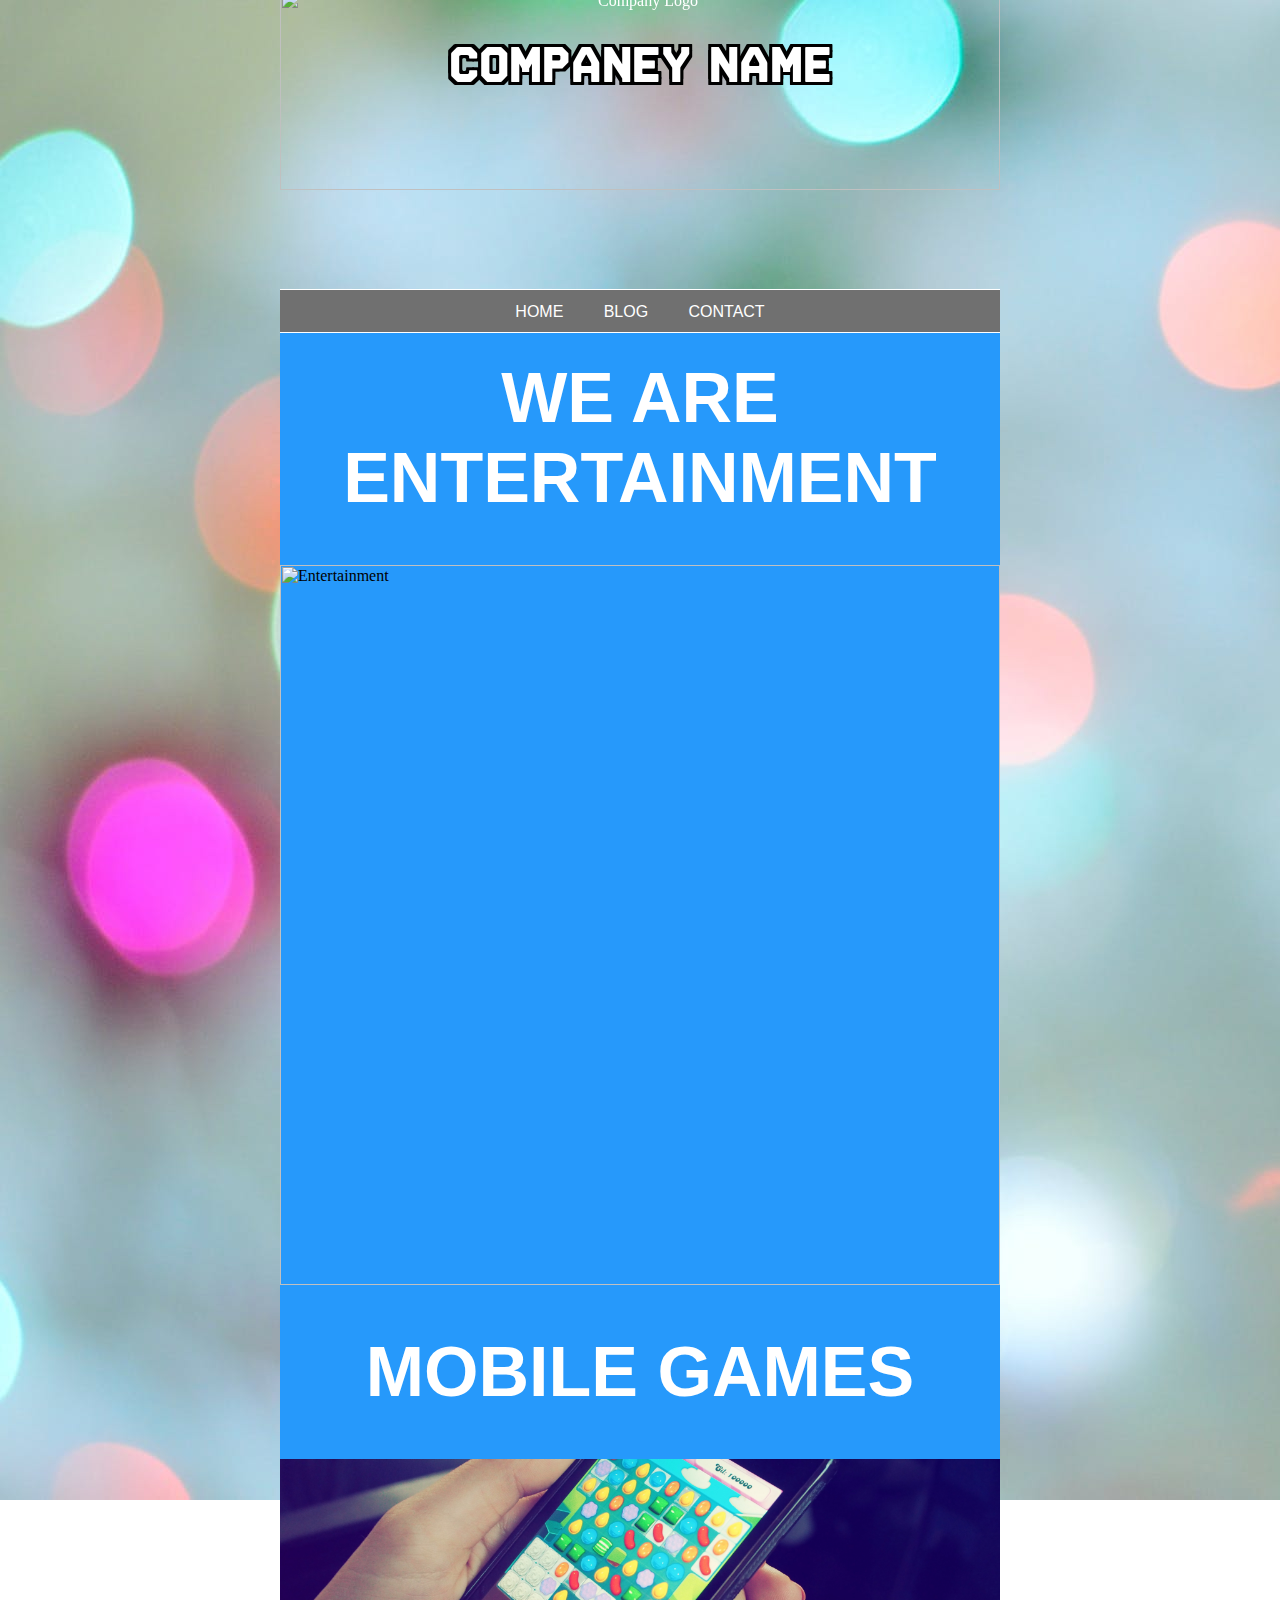
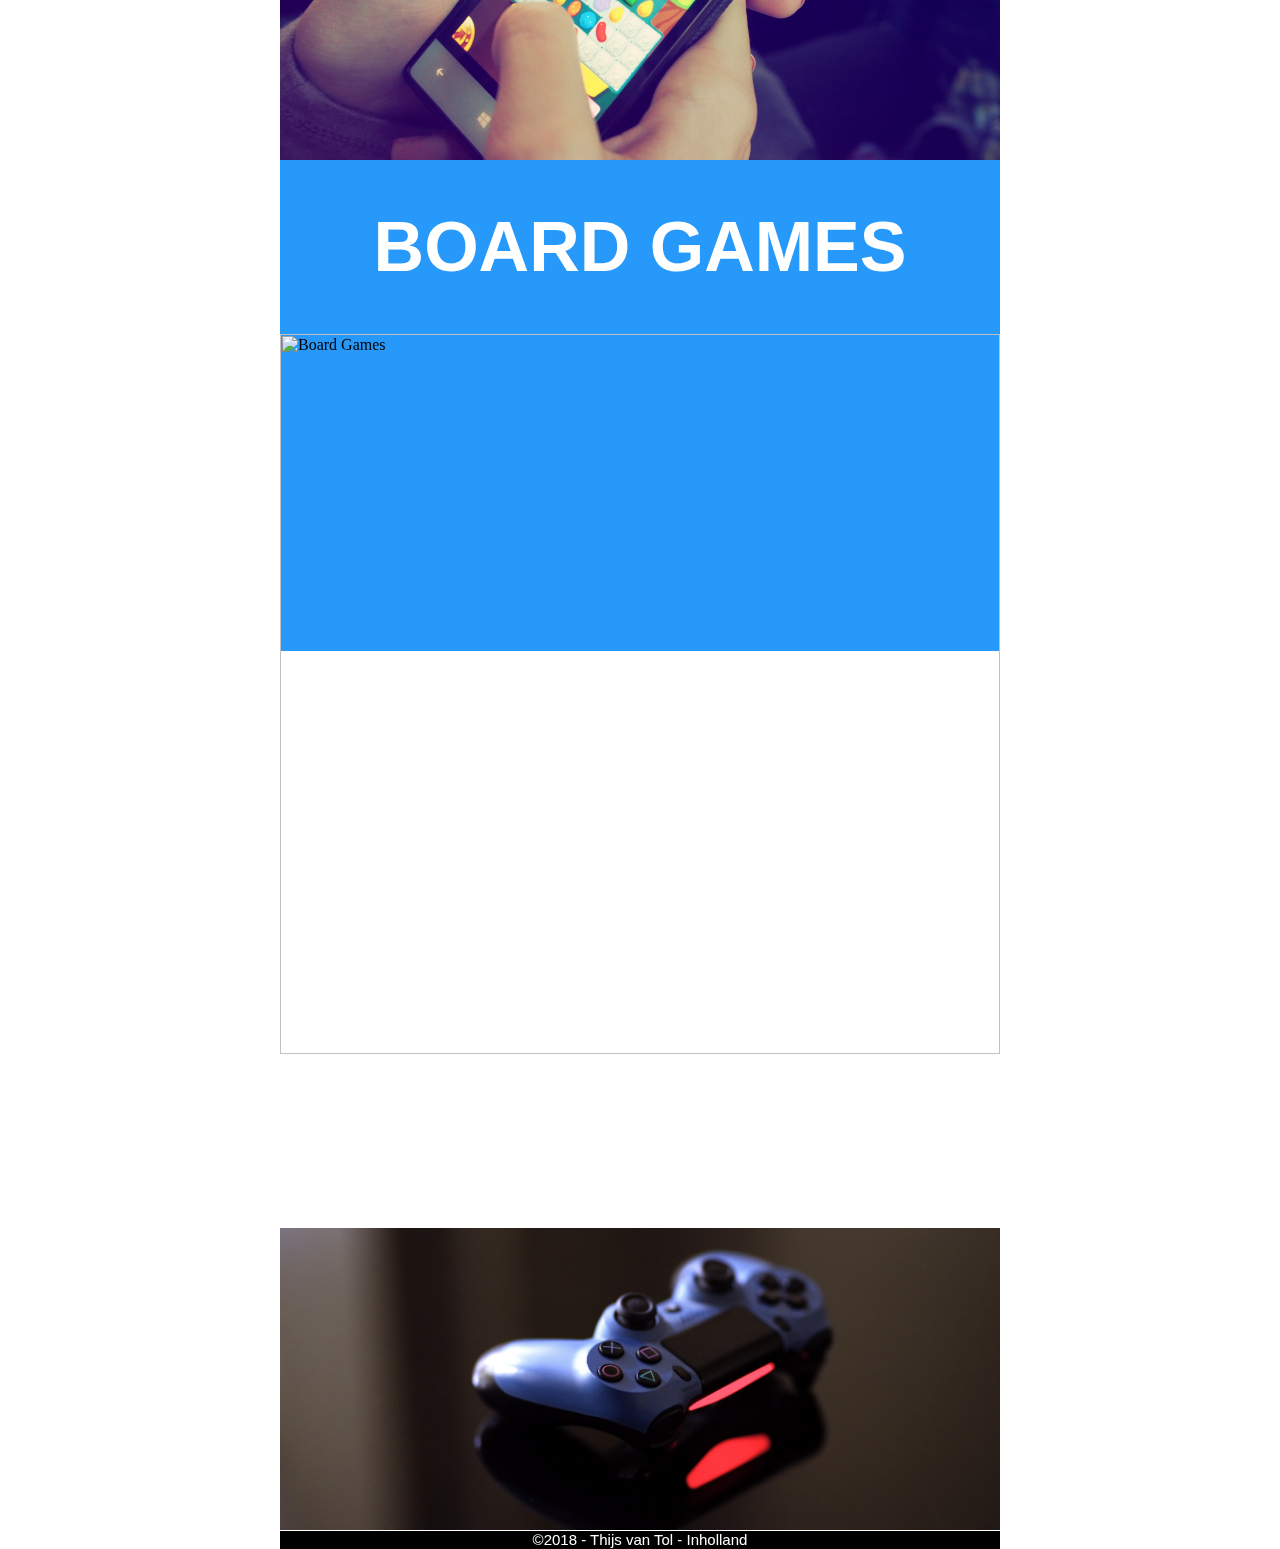
==== index.html @ 5ab54dff "Update index.html" ====
<! DOCTYPE html >
<html lang = "en" >
<head>
    <meta charset = "utf-8" >
    <meta name="viewport" content="width=device-width, initial-scale=1.0" />

    <link rel = "stylesheet" type = "text/css" href = "css/stylesheet.css" />
    <link rel="icon" type="image/x-icon" href="img/favicon.ico" />

    <title>Company Name</title>

</head>
<body>
    <!--Banner-->
    <header>
        <article class="container">
            <img class="imglogo" src="img/companylogoBG.jpg" alt="Company Logo">
            <a class="logo" href="index.html"> Companey Name</a>
        </article>
    </header>

    <article class="inhoud">
        <!--MENU-->
        <nav class="navbar">
            <a class="hidemobile" href="products.html">Home</a>
            <a class="hidemobile" href="https://blogger.com/">Blog</a>
            <a class="hidemobile" href="contact.html">Contact</a>
                <article class="dropdown hidepc hidetablet">
                    <button class="dropbtn"><img class="navimg" src="img/mobile-menu.png" alt="menu"> 
                        <i class="fa fa-caret-down"></i>
                    </button>
                    <section class="dropdown-content">
                        <a href="products.html">Products</a>
                        <a href="https://blogger.com/">Blog</a>
                        <a href="contact.html">Contact</a>
                    </section>
                </article> 
        </nav>
        <!--INHOUD-->
        <h1>We are entertainment</h1>
        <img class="fotos" src="img/index/product3.jpg" alt="Entertainment">

        <h1 class="hidetablet hidemobile">Mobile Games</h1>
        <img class="fotos" src="img/index/product8.jpg" alt="Mobile Games">

        <h1 class="hidetablet hidemobile">Board Games</h1>
        <img class="fotos hidetablet" src="img/index/product6.jpg" alt="Board Games">

        <h1 class="hidemobile">Console Games</h1>
        <img class="fotos" id="fotoBottom" src="img/index/product9.jpg" alt="Console Games">
        <!--EINDE INHOUD-->
        <!--Footer-->
        <footer>©2018 - Thijs van Tol - Inholland</footer>
    </article>
    <!--Background Video-->
    <video autoplay muted loop id="backgroundvideo" class="hidetablet hidemobile">
            <source src="movie/background.mp4" type="video/mp4">
            Your browser does not support HTML5 video.
    </video>

</body>
</html>
---- css/stylesheet.css ----
/* Set auto css off from browsers*/
body { 
    margin: 0;
}

/* STANDARD MENU*/
.navbar a {
    float: center;
    font-size: 16px;
    color: white;
    text-decoration: none;
    text-transform: uppercase;
    text-align: center;
    padding: 10px 16px;
    text-decoration: none;
}

.dropdown {
    float: left;
    overflow: hidden;
}

.dropdown .dropbtn {
    font-size: 16px;    
    border: none;
    outline: none;
    color: white;
    padding: 10px 16px;
    background-color: inherit;
    font-family: inherit;
}

.dropdown-content {
    display: none;
    position: absolute;
    background-color: #f9f9f9;
    width: 100%;
    box-shadow: 0px 8px 16px 0px rgba(0,0,0,0.2);
    z-index: 1;
}

.dropdown-content a {
    float: none;
    color: black;
    padding: 12px 16px;
    text-decoration: none;
    display: block;
    text-align: left;
}

.dropdown-content a:hover {
    background-color: #ddd;
}

.dropdown:hover .dropdown-content {
    display: block;
}

/*DESKTOP VERSION*/
@media screen and (min-width: 960px){
/*BACKGROUND*/
body{
    background-image: url("../img/background.jpeg");
    background-repeat: no-repeat;
    background-color: white;
}

#backgroundvideo {
    position: fixed;
    width: 100%;
    z-index: -1;
}

/*MENU BAR*/
.navbar {
    font-family: Arial, Helvetica, sans-serif;
    font-size : 30px;
    width: 100%;
    height: 42px;
    background-color: #707070;
    text-align: center;
    border: 1px solid white;
    border-right:1px;
    border-left:1px;
    margin-top: -970px;
    position: absolute;
    top: 50%;
    left: 50%;
    transform: translate(-50%, -50%);
}

/* HEADER */

@font-face{
    font-family: Rolanti;
    src: url("../fonts/Rolanti_Bold.otf") format("opentype");
}
.imglogo{
    display: block;
    position: absolute;
    width: 720px;
    height: 200px;
    top: 50%;
    left: 50%;
    transform: translate(-50%, -50%);
    margin-top: 90px;
}

.container {
    position: relative;
    text-align: center;
    color: white;
}

.logo {
    position: absolute;
    top: 50%;
    left: 50%;
    transform: translate(-50%, -50%);
    margin-top: 60px;
    font-family: Rolanti;
    font-size: 50px;
    text-decoration: none;
    color: white;
    text-transform: uppercase;
    text-shadow:
    -3px -3px 0 #000,  
    3px -3px 0 #000,
    -3px 3px 0 #000,
    3px 3px 0 #000;
}

/* EINDE HEADER*/

/*HOME PAGE*/

.inhoud{
    height: 1940px;
    width: 720px;
    background-color: #2699FB;
    /*margin-left: 400px;
    margin-right: 400px;*/
    position: absolute;
    top: 50%;
    left: 50%;
    transform: translate(-50%, -50%);
    margin-top: 831px;
}

.fotos{
    width:720px;
}

h1{
    font-family: Arial, Helvetica, sans-serif;
    color: white;
    text-transform: uppercase;
    font-size: 70px;
    text-align: center;
}

footer{
    text-align: center;
    width: 100%;
    height: 18px;
    background-color: black;
    color: white;
    font-family: Arial, Helvetica, sans-serif;
    font-size: 15px;
    border: 1px solid white;
    border-right :1px;
    border-left: 1px;
    border-bottom: 1px;
}
.hidepc{
    display: none;
}
}

/*TABLET VERSION*/
@media screen and (max-width: 960px) and (min-width: 360px){
    body{
        background-color: #2699FB;
    }

    .navbar {
        font-family: Arial, Helvetica, sans-serif;
        font-size : 30px;
        width: 100%;
        height: 42px;
        background-color: #707070;
        text-align: center;
        border: 1px solid white;
        border-right:1px;
        border-left:1px;
        position: absolute;
        top: 50%;
        left: 50%;
        transform: translate(-50%, -50%);
        margin-top: -125px;
    }
    
    /* HEADER */
    
    @font-face{
        font-family: Rolanti;
        src: url("../fonts/Rolanti_Bold.otf") format("opentype");
    }
    .imglogo{
        display: block;
        position: absolute;
        width: 100%;
        height: 200px;
        margin-top: -220px;
        margin-left: -0px;
    }
    
    .container {
        position: relative;
        text-align: center;
        color: white;
    }
    
    .logo {
        position: absolute;
        top: 50%;
        left: 50%;
        transform: translate(-50%, -50%);
        margin-top: -155px;
        font-family: Rolanti;
        font-size: 50px;
        text-decoration: none;
        color: white;
        text-transform: uppercase;
        text-shadow:
        -3px -3px 0 #000,  
        3px -3px 0 #000,
        -3px 3px 0 #000,
        3px 3px 0 #000;
    }
    
    /* EINDE HEADER*/
    
    .inhoud{
        height: auto;
        width: 100%;
        background-color: #2699FB;
        margin-top: 220px;
        margin-left: -0px;
    }
    
    h1{
        font-family: Arial, Helvetica, sans-serif;
        color: white;
        text-transform: uppercase;
        font-size: 250%;
        text-align: center;
    }

    .fotos{
        margin-left: 1px;
        margin-right: auto;
        width: 49%;
    }

    footer{
        text-align: center;
        width: 100%;
        height: 18px;
        background-color: black;
        color: white;
        font-family: Arial, Helvetica, sans-serif;
        font-size: 15px;
        border: 1px solid white;
        border-right :1px;
        border-left: 1px;
        border-bottom: 1px;
        margin-top: -5px;
    }

    .hidetablet{
        display: none;
    }

    #fotobottom{
        width: 100%;
    }
    }

/*MOBILE VERSION*/
@media screen and (max-width: 360px){
    /*Background*/
    body{
        background-color: #2699FB;
    }

    /*Menu dropdown*/
    .navimg{
        height: 50%;
    }
    .navbar {
        overflow: hidden;
        font-family: Arial, Helvetica, sans-serif;
        font-size : 25px;
        width: 100%;
        height: 40px;
        background-color: #707070;
        text-align: center;
        border: 1px solid white;
        border-right:1px;
        border-left:1px;
        z-index: inherit;
        display: block;
    }
    
    /* HEADER */
    
    @font-face{
        font-family: Rolanti;
        src: url("../fonts/Rolanti_Bold.otf") format("opentype");
    }

    .imglogo{
        display: block;
        position: absolute;
        width: 100%;
        height: 220px;
        margin-top: -220px;
    }
    
    .container {
        position: relative;
        text-align: center;
        color: white;
        margin-top: 100px;
    }
    
    .logo {
        position: absolute;
        top: 50%;
        left: 50%;
        transform: translate(-50%, -50%);
        margin-top: -125px;
        font-family: Rolanti;
        font-size: 50px;
        text-decoration: none;
        color: white;
        text-transform: uppercase;
        text-shadow:
        -3px -3px 0 #000,  
        3px -3px 0 #000,
        -3px 3px 0 #000,
        3px 3px 0 #000;
    }
    
    .inhoud{
        height: auto;
        width: 100%;
        background-color: #2699FB;
        margin-top: 220px;
    }
    
    h1{
        font-family: Arial, Helvetica, sans-serif;
        color: white;
        text-transform: uppercase;
        font-size: 200%;
        text-align: center;
    }

    .fotos{
        width: 100%;
        padding-top: 3px;
    }

    footer{
        text-align: center;
        width: 100%;
        height: 18px;
        background-color: black;
        color: white;
        font-family: Arial, Helvetica, sans-serif;
        font-size: 15px;
        border: 1px solid white;
        border-right :1px;
        border-left: 1px;
        border-bottom: 1px;
    }

    /*Disable context for mobile*/
    .hidemobile{
        display: none;
    }
}
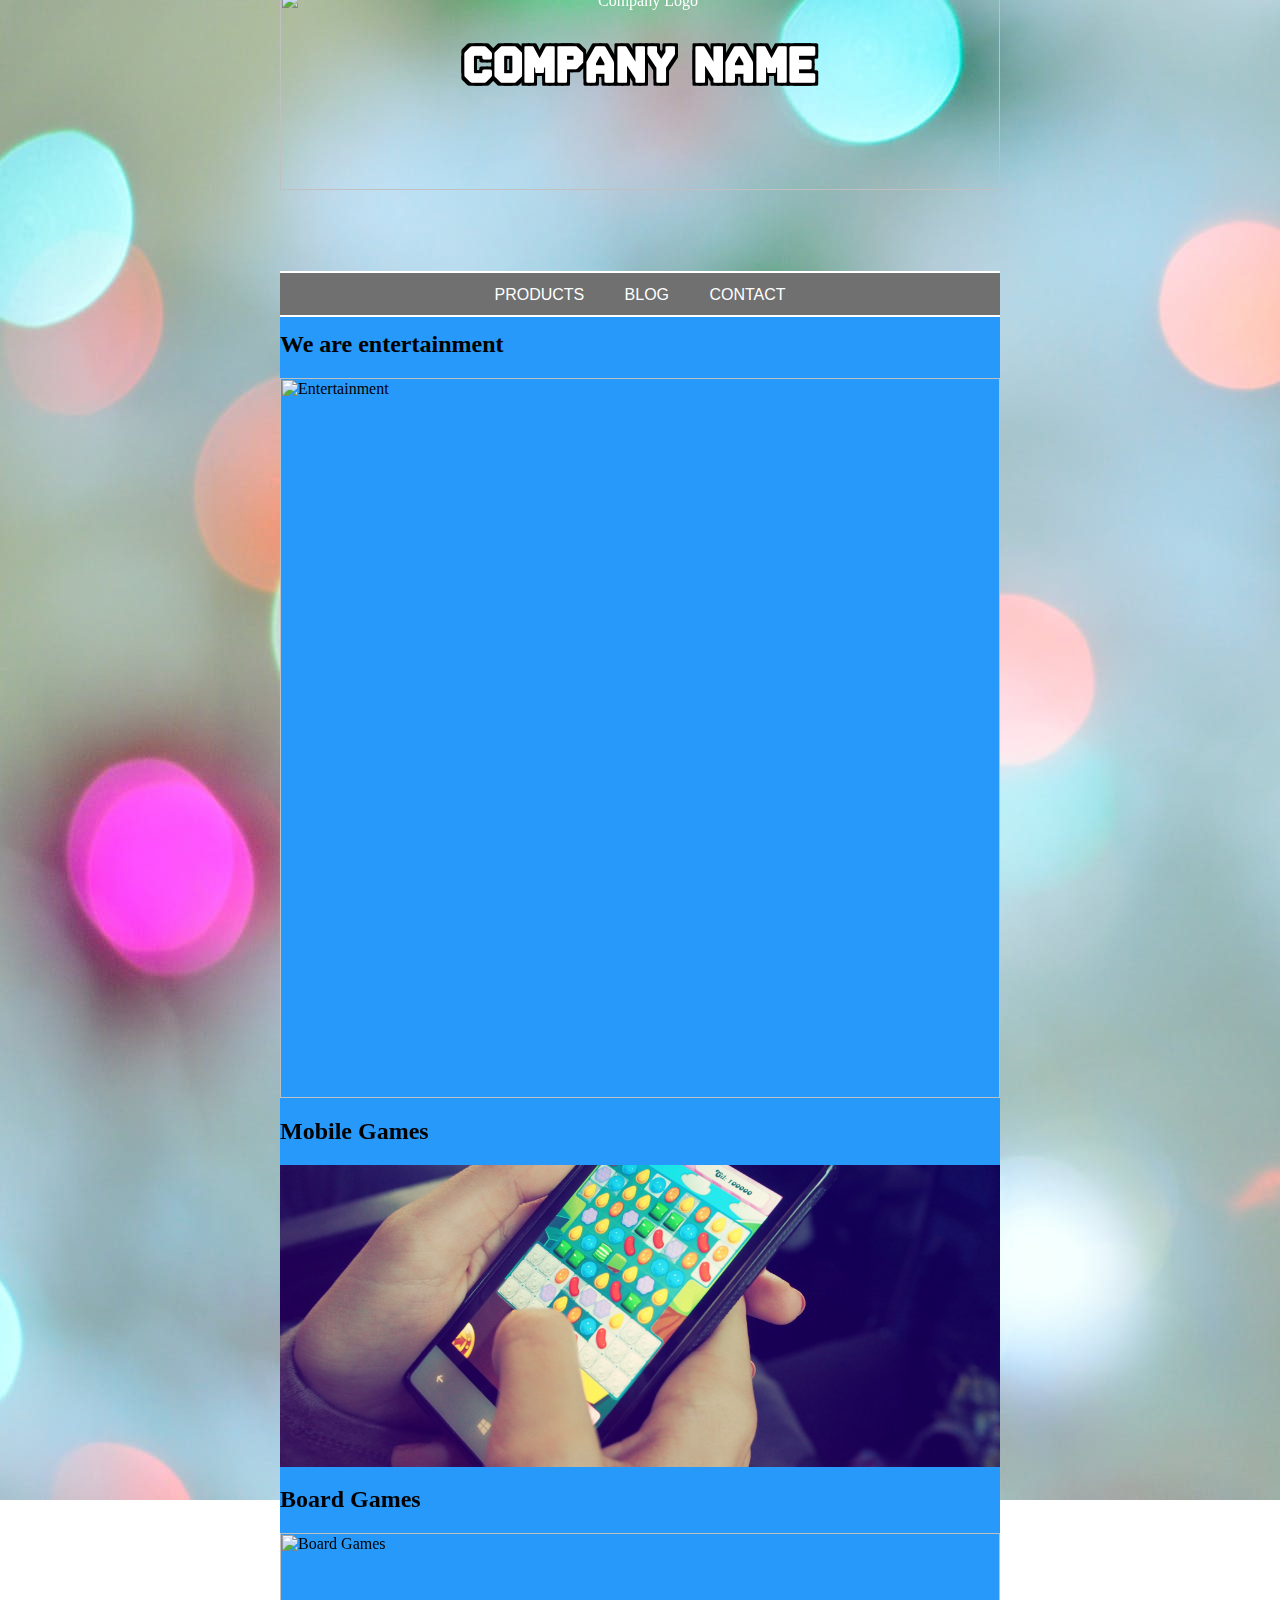
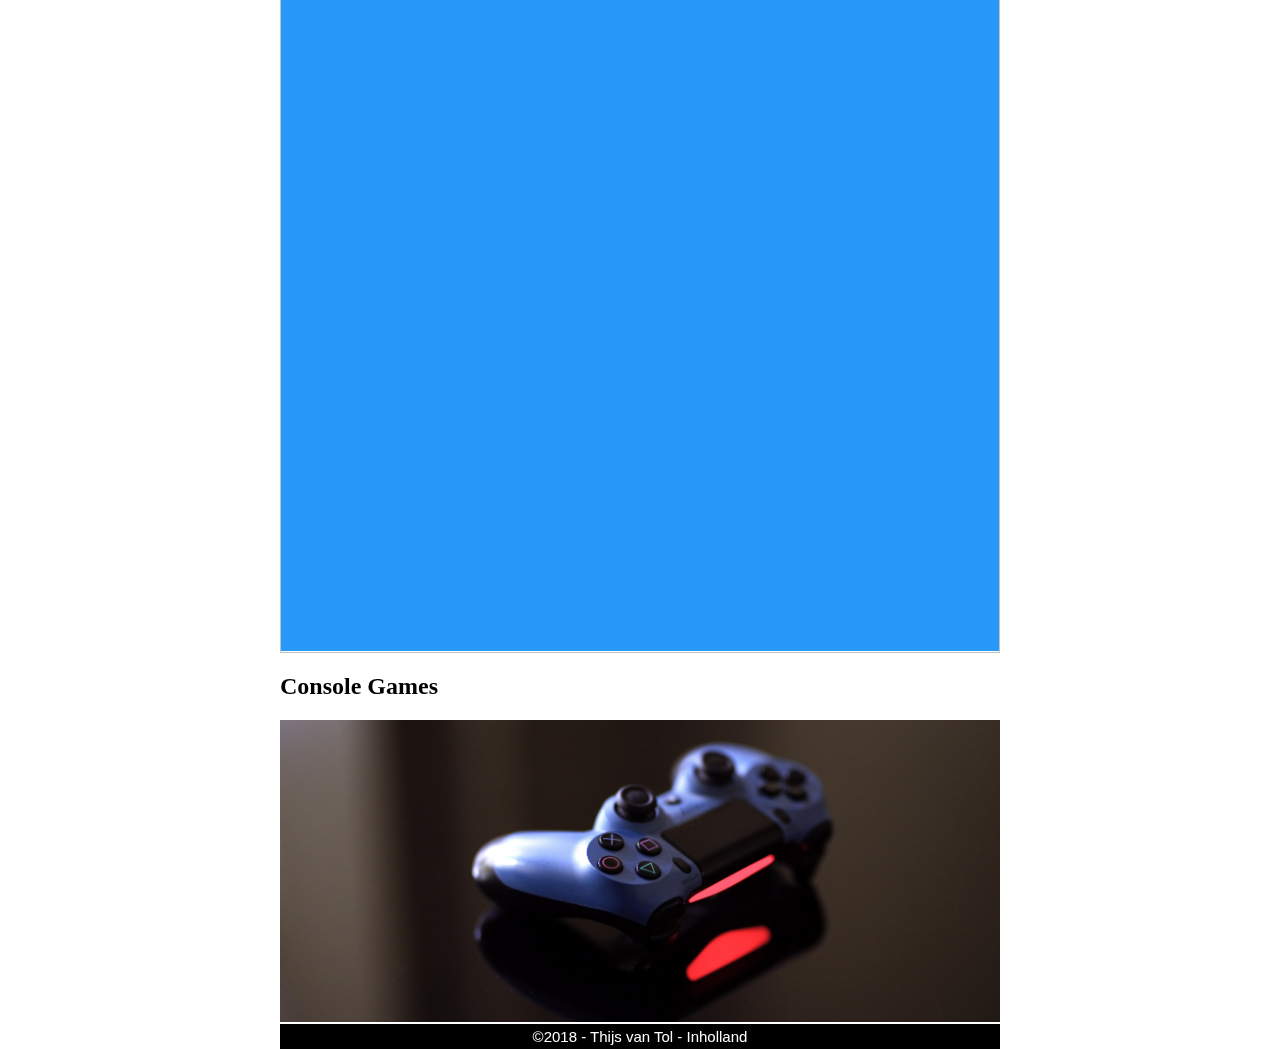
==== commit 84277ab4: "Add files via upload" ====
--- a/index.html
+++ b/index.html
@@ -3,6 +3,9 @@
 <head>
     <meta charset = "utf-8" >
     <meta name="viewport" content="width=device-width, initial-scale=1.0" />
+    <meta name="author" content="Thijs van Tol">
+	<meta name="description" content="Entertainment website for Webmarkup assignment" />
+	<meta name="keywords" content="home, onlinegames, boardgames, mario, mobilegames, games, boardgames, online, " />
 
     <link rel = "stylesheet" type = "text/css" href = "css/stylesheet.css" />
     <link rel="icon" type="image/x-icon" href="img/favicon.ico" />
@@ -14,16 +17,16 @@
     <!--Banner-->
     <header>
         <article class="container">
-            <img class="imglogo" src="img/companylogoBG.jpg" alt="Company Logo">
-            <a class="logo" href="index.html"> Companey Name</a>
+            <img class="imglogo" title="Logo" src="img/companylogoBG.jpg" alt="Company Logo">
+            <h1><a class="logo" href="index.html">Company Name</a></h1>
         </article>
     </header>
 
     <article class="inhoud">
         <!--MENU-->
         <nav class="navbar">
-            <a class="hidemobile" href="products.html">Home</a>
-            <a class="hidemobile" href="https://blogger.com/">Blog</a>
+            <a class="hidemobile" href="products.html">Products</a>
+            <a class="hidemobile" href="https://thijsvtol-webmarkup.blogspot.com/" target="_blank">Blog</a>
             <a class="hidemobile" href="contact.html">Contact</a>
                 <article class="dropdown hidepc hidetablet">
                     <button class="dropbtn"><img class="navimg" src="img/mobile-menu.png" alt="menu"> 
@@ -31,26 +34,26 @@
                     </button>
                     <section class="dropdown-content">
                         <a href="products.html">Products</a>
-                        <a href="https://blogger.com/">Blog</a>
+                        <a href="https://thijsvtol-webmarkup.blogspot.com/" target="_blank">Blog</a>
                         <a href="contact.html">Contact</a>
                     </section>
                 </article> 
         </nav>
         <!--INHOUD-->
-        <h1>We are entertainment</h1>
-        <img class="fotos" src="img/index/product3.jpg" alt="Entertainment">
+        <h2>We are entertainment</h2>
+        <img class="fotos" title="Entertainment" src="img/index/product3.jpg" alt="Entertainment">
 
-        <h1 class="hidetablet hidemobile">Mobile Games</h1>
-        <img class="fotos" src="img/index/product8.jpg" alt="Mobile Games">
+        <h2 class="hidetablet hidemobile">Mobile Games</h2>
+        <img class="fotos" title="Mobile" src="img/index/product8.jpg" alt="Mobile Games">
 
-        <h1 class="hidetablet hidemobile">Board Games</h1>
-        <img class="fotos hidetablet" src="img/index/product6.jpg" alt="Board Games">
+        <h2 class="hidetablet hidemobile">Board Games</h2>
+        <img class="fotos hidetablet" title="Board" src="img/index/product6.jpg" alt="Board Games">
 
-        <h1 class="hidemobile">Console Games</h1>
-        <img class="fotos" id="fotoBottom" src="img/index/product9.jpg" alt="Console Games">
+        <h2 class="hidemobile">Console Games</h2>
+        <img class="fotos" id="fotoBottom" title="Console" src="img/index/product9.jpg" alt="Console Games">
         <!--EINDE INHOUD-->
         <!--Footer-->
-        <footer>©2018 - Thijs van Tol - Inholland</footer>
+        <footer>&copy;2018 - Thijs van Tol - Inholland</footer>
     </article>
     <!--Background Video-->
     <video autoplay muted loop id="backgroundvideo" class="hidetablet hidemobile">
--- a/css/stylesheet.css
+++ b/css/stylesheet.css
@@ -79,14 +79,13 @@
     height: 42px;
     background-color: #707070;
     text-align: center;
-    border: 1px solid white;
+    border: 2px solid white;
     border-right:1px;
     border-left:1px;
-    margin-top: -970px;
-    position: absolute;
-    top: 50%;
+    margin-top: -40px;
+    position: absolute;
     left: 50%;
-    transform: translate(-50%, -50%);
+    transform: translate(-50%);
 }
 
 /* HEADER */
@@ -162,12 +161,13 @@
 footer{
     text-align: center;
     width: 100%;
-    height: 18px;
+    height: 25px;
+    line-height: 25px;
     background-color: black;
     color: white;
     font-family: Arial, Helvetica, sans-serif;
     font-size: 15px;
-    border: 1px solid white;
+    border: 2px solid white;
     border-right :1px;
     border-left: 1px;
     border-bottom: 1px;
@@ -178,7 +178,7 @@
 }
 
 /*TABLET VERSION*/
-@media screen and (max-width: 960px) and (min-width: 360px){
+@media screen and (max-width: 960px) and (min-width: 361px){
     body{
         background-color: #2699FB;
     }
@@ -190,14 +190,13 @@
         height: 42px;
         background-color: #707070;
         text-align: center;
-        border: 1px solid white;
+        border: 2px solid white;
         border-right:1px;
         border-left:1px;
         position: absolute;
-        top: 50%;
         left: 50%;
-        transform: translate(-50%, -50%);
-        margin-top: -125px;
+        transform: translate(-50%);
+        margin-top: -65px;
     }
     
     /* HEADER */
@@ -258,7 +257,7 @@
     }
 
     .fotos{
-        margin-left: 1px;
+        margin-left: 3px;
         margin-right: auto;
         width: 49%;
     }
@@ -266,16 +265,16 @@
     footer{
         text-align: center;
         width: 100%;
-        height: 18px;
+        height: 25px;
+        line-height: 25px;
         background-color: black;
         color: white;
         font-family: Arial, Helvetica, sans-serif;
         font-size: 15px;
-        border: 1px solid white;
+        border: 2px solid white;
         border-right :1px;
         border-left: 1px;
         border-bottom: 1px;
-        margin-top: -5px;
     }
 
     .hidetablet{
@@ -284,11 +283,12 @@
 
     #fotobottom{
         width: 100%;
+        margin-left: -1px;
     }
     }
 
 /*MOBILE VERSION*/
-@media screen and (max-width: 360px){
+@media screen and (max-width: 361px){
     /*Background*/
     body{
         background-color: #2699FB;
@@ -306,11 +306,10 @@
         height: 40px;
         background-color: #707070;
         text-align: center;
-        border: 1px solid white;
+        border: 2px solid white;
         border-right:1px;
         border-left:1px;
         z-index: inherit;
-        display: block;
     }
     
     /* HEADER */
@@ -324,25 +323,23 @@
         display: block;
         position: absolute;
         width: 100%;
-        height: 220px;
-        margin-top: -220px;
+        height: 130px;
+        margin-top: -130px;
     }
     
     .container {
-        position: relative;
-        text-align: center;
-        color: white;
-        margin-top: 100px;
+        text-align: center;
+        color: white;
+        /*margin-top: 100px;*/
     }
     
     .logo {
         position: absolute;
         top: 50%;
-        left: 50%;
-        transform: translate(-50%, -50%);
-        margin-top: -125px;
+        transform: translate(-50%);
+        margin-top: -320px;
         font-family: Rolanti;
-        font-size: 50px;
+        font-size: 40px;
         text-decoration: none;
         color: white;
         text-transform: uppercase;
@@ -357,7 +354,7 @@
         height: auto;
         width: 100%;
         background-color: #2699FB;
-        margin-top: 220px;
+        margin-top: 110px;
     }
     
     h1{
@@ -376,12 +373,13 @@
     footer{
         text-align: center;
         width: 100%;
-        height: 18px;
+        height: 25px;
+        line-height: 25px;
         background-color: black;
         color: white;
         font-family: Arial, Helvetica, sans-serif;
         font-size: 15px;
-        border: 1px solid white;
+        border: 2px solid white;
         border-right :1px;
         border-left: 1px;
         border-bottom: 1px;
@@ -391,4 +389,4 @@
     .hidemobile{
         display: none;
     }
-}
+}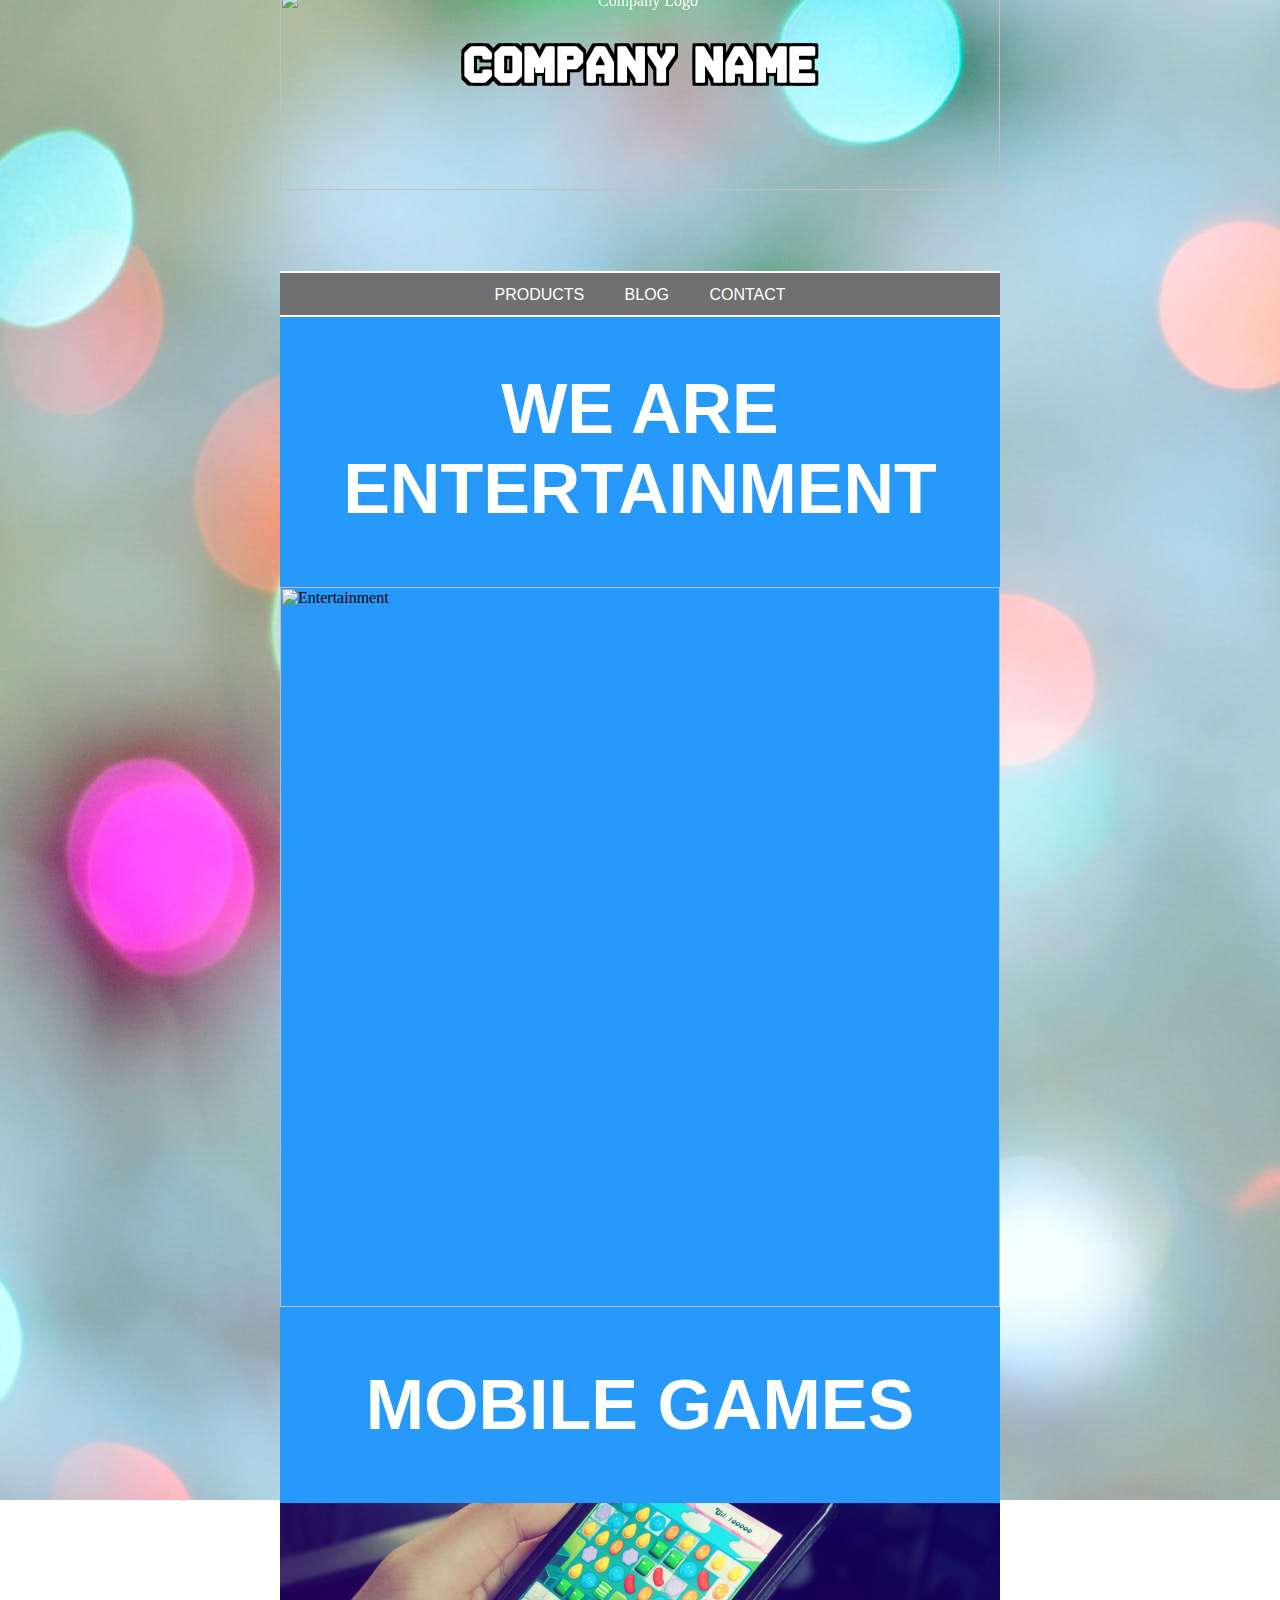
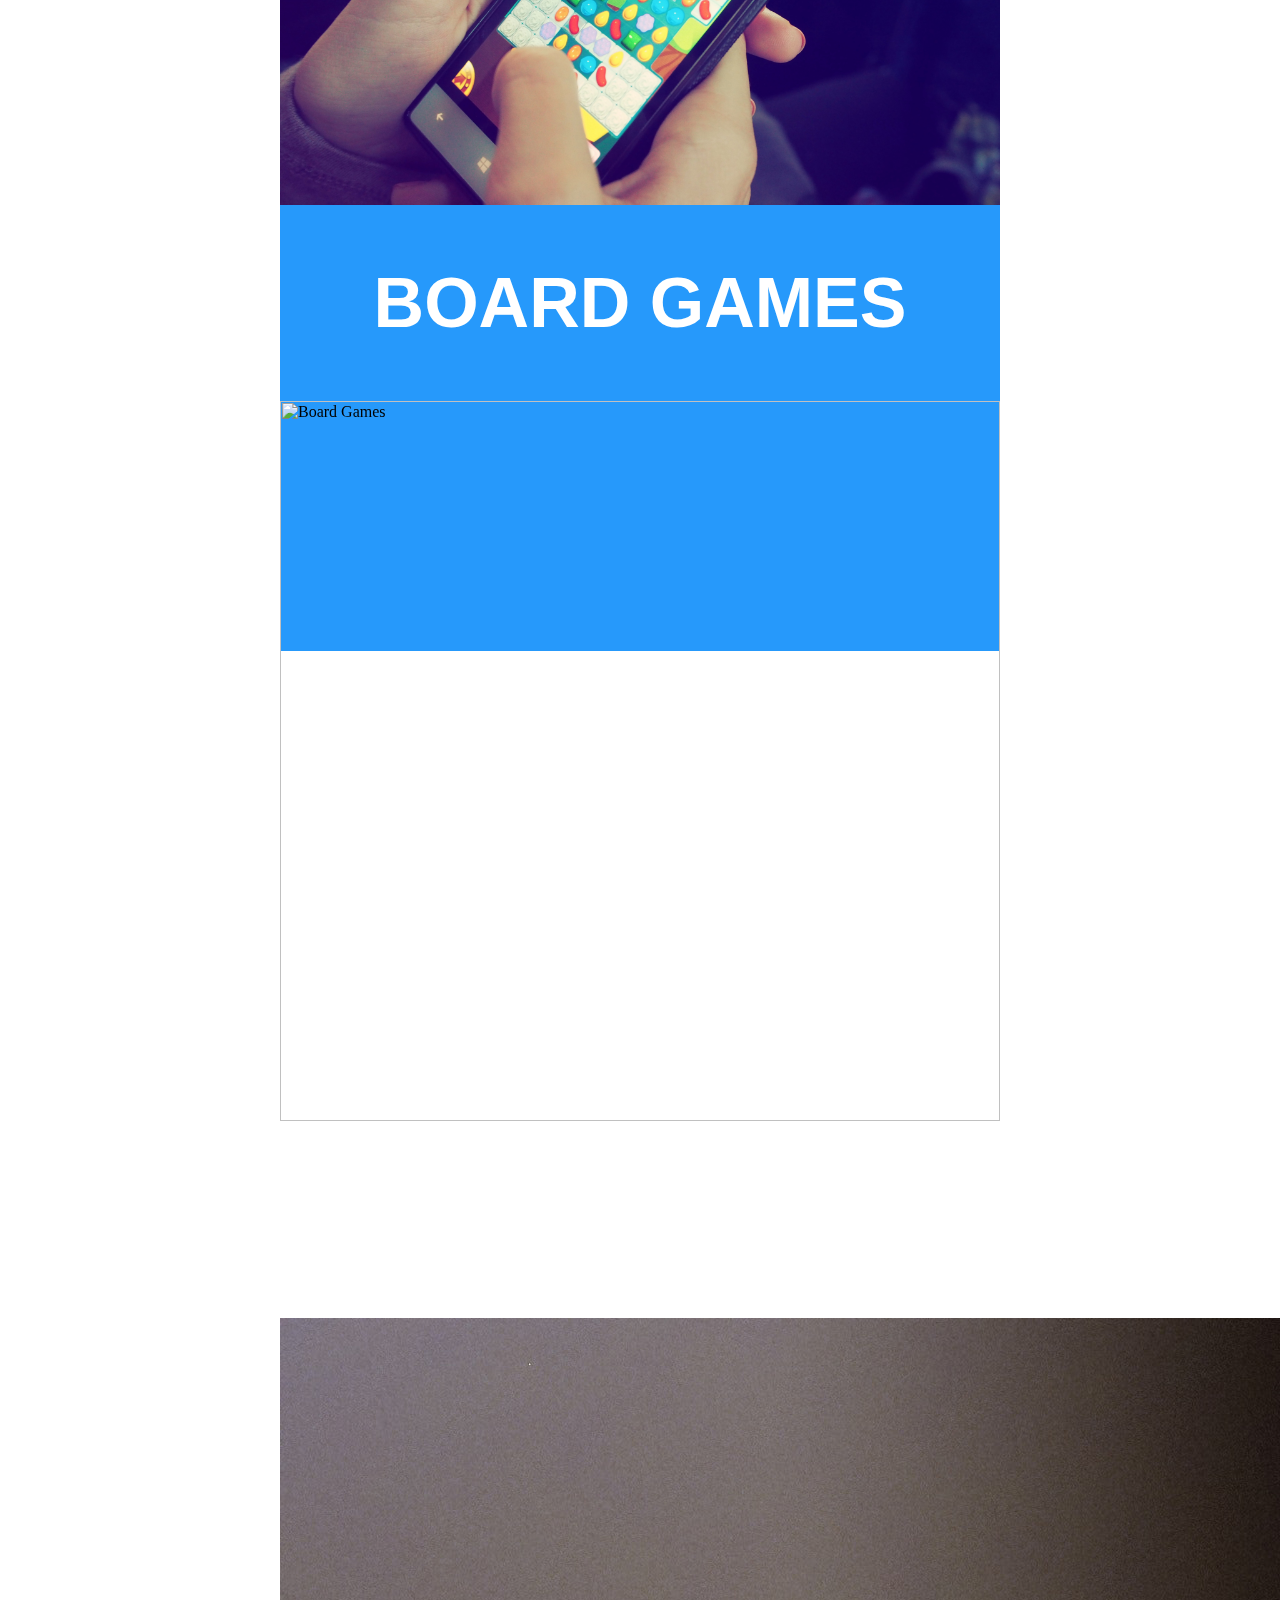
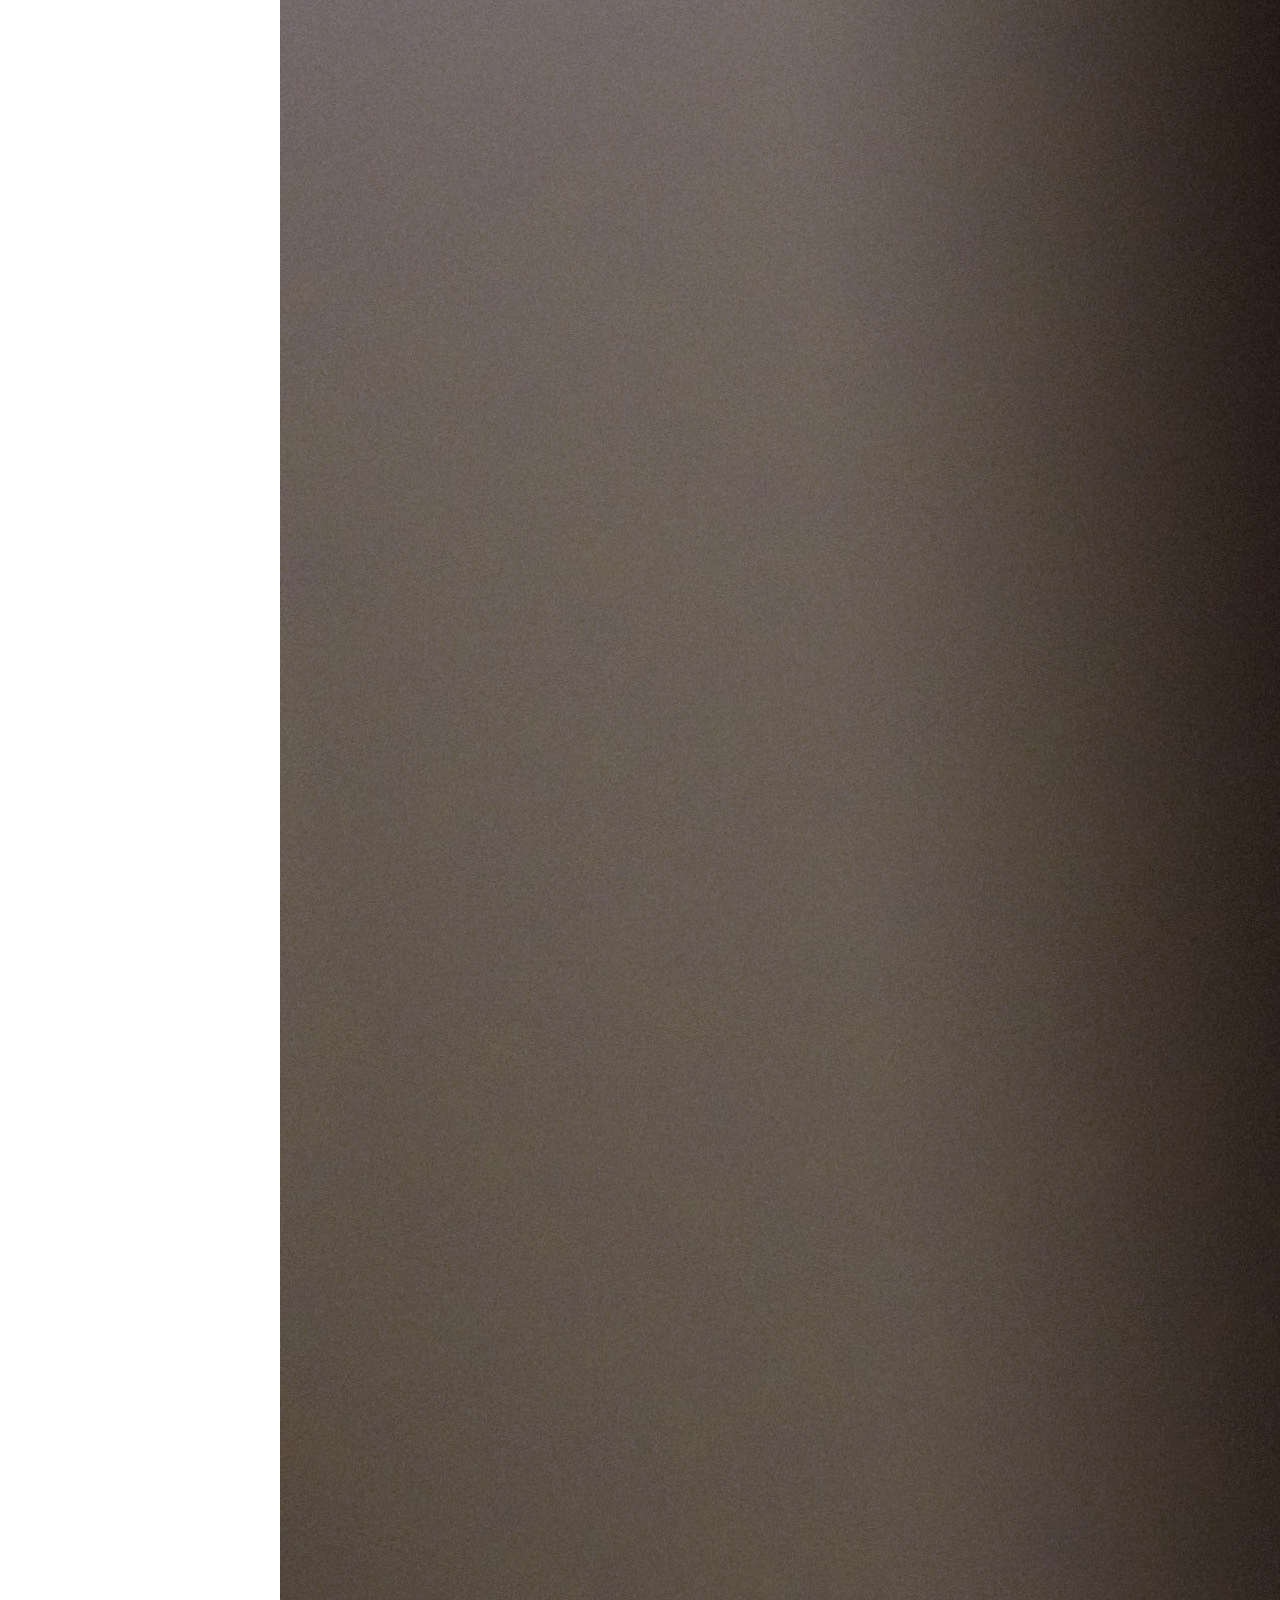
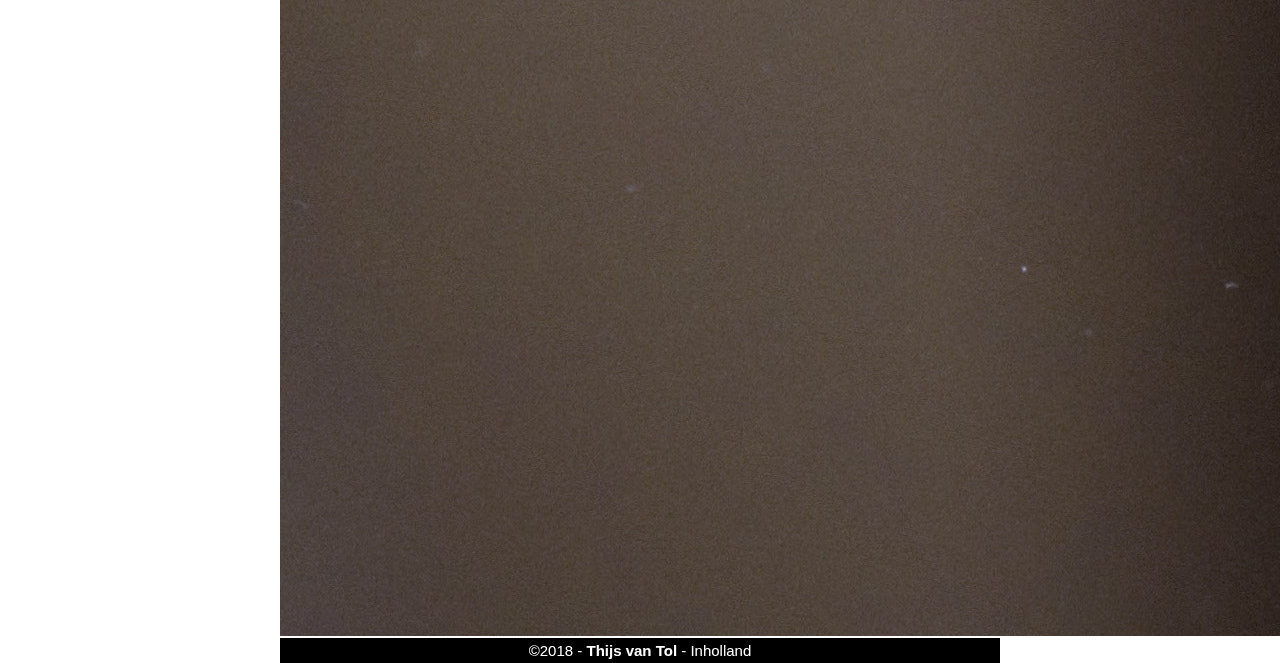
==== commit e7778cc9: "Add files via upload" ====
--- a/index.html
+++ b/index.html
@@ -50,16 +50,15 @@
         <img class="fotos hidetablet" title="Board" src="img/index/product6.jpg" alt="Board Games">
 
         <h2 class="hidemobile">Console Games</h2>
-        <img class="fotos" id="fotoBottom" title="Console" src="img/index/product9.jpg" alt="Console Games">
+        <img id="fotoBottom" title="Console" src="img/index/product9.jpg" alt="Console Games">
         <!--EINDE INHOUD-->
         <!--Footer-->
-        <footer>&copy;2018 - Thijs van Tol - Inholland</footer>
+        <footer>&copy;2018 - <strong>Thijs van Tol</strong> - Inholland</footer>
     </article>
     <!--Background Video-->
     <video autoplay muted loop id="backgroundvideo" class="hidetablet hidemobile">
-            <source src="movie/background.mp4" type="video/mp4">
-            Your browser does not support HTML5 video.
+        <source src="movie/background.mp4" type="video/mp4">
+        Your browser does not support HTML5 video.
     </video>
-
 </body>
 </html>
--- a/css/stylesheet.css
+++ b/css/stylesheet.css
@@ -7,7 +7,7 @@
 .navbar a {
     float: center;
     font-size: 16px;
-    color: white;
+    color: #FFFFFF;
     text-decoration: none;
     text-transform: uppercase;
     text-align: center;
@@ -24,7 +24,7 @@
     font-size: 16px;    
     border: none;
     outline: none;
-    color: white;
+    color: #FFFFFF;
     padding: 10px 16px;
     background-color: inherit;
     font-family: inherit;
@@ -56,13 +56,56 @@
     display: block;
 }
 
+form{
+    background-color: #F5F5F5;
+    font-family: Arial, Helvetica, sans-serif;
+    color: #707070;
+    width: 90%;
+    padding-right: 5%;
+    padding-left: 5%;
+    padding-top: 3%;
+    padding-bottom: 5%;
+    margin-bottom:0;
+}
+
+[type~=submit] {
+    width: 40%;
+    background-color: #2699FB;
+    color: #FFFFFF;
+    text-align: center;
+    font-size: 30px;
+    height: 40px;
+    margin-left: 30%;
+}
+
+fieldset{
+    margin-bottom: 2%;
+    margin-left: 5%;
+    margin-right: 5%;
+    padding: 1%;
+    background-color: #FFFFFF;
+    font-size: 100%;
+}
+
+
+.contactFormFieldset{
+    width: 100%;
+    border: 0;
+}
+
+select{
+    float: right;
+    width: 50%;;
+}
+
+
 /*DESKTOP VERSION*/
 @media screen and (min-width: 960px){
 /*BACKGROUND*/
 body{
     background-image: url("../img/background.jpeg");
     background-repeat: no-repeat;
-    background-color: white;
+    background-color: #FFFFFF;
 }
 
 #backgroundvideo {
@@ -79,7 +122,7 @@
     height: 42px;
     background-color: #707070;
     text-align: center;
-    border: 2px solid white;
+    border: 2px solid #FFFFFF;
     border-right:1px;
     border-left:1px;
     margin-top: -40px;
@@ -108,7 +151,7 @@
 .container {
     position: relative;
     text-align: center;
-    color: white;
+    color: #FFFFFF;
 }
 
 .logo {
@@ -120,7 +163,7 @@
     font-family: Rolanti;
     font-size: 50px;
     text-decoration: none;
-    color: white;
+    color: #FFFFFF;
     text-transform: uppercase;
     text-shadow:
     -3px -3px 0 #000,  
@@ -145,14 +188,26 @@
     transform: translate(-50%, -50%);
     margin-top: 831px;
 }
+.inhoudContact{
+    height: 650px;
+    width: 720px;
+    background-color: #2699FB;
+    /*margin-left: 400px;
+    margin-right: 400px;*/
+    position: absolute;
+    top: 50%;
+    left: 50%;
+    transform: translate(-50%, -50%);
+    margin-top: 231px;
+}
 
 .fotos{
     width:720px;
 }
 
-h1{
+h2{
     font-family: Arial, Helvetica, sans-serif;
-    color: white;
+    color: #FFFFFF;
     text-transform: uppercase;
     font-size: 70px;
     text-align: center;
@@ -164,10 +219,10 @@
     height: 25px;
     line-height: 25px;
     background-color: black;
-    color: white;
+    color: #FFFFFF;
     font-family: Arial, Helvetica, sans-serif;
     font-size: 15px;
-    border: 2px solid white;
+    border: 2px solid #FFFFFF;
     border-right :1px;
     border-left: 1px;
     border-bottom: 1px;
@@ -190,7 +245,7 @@
         height: 42px;
         background-color: #707070;
         text-align: center;
-        border: 2px solid white;
+        border: 2px solid #FFFFFF;
         border-right:1px;
         border-left:1px;
         position: absolute;
@@ -217,7 +272,7 @@
     .container {
         position: relative;
         text-align: center;
-        color: white;
+        color: #FFFFFF;
     }
     
     .logo {
@@ -229,7 +284,7 @@
         font-family: Rolanti;
         font-size: 50px;
         text-decoration: none;
-        color: white;
+        color: #FFFFFF;
         text-transform: uppercase;
         text-shadow:
         -3px -3px 0 #000,  
@@ -247,10 +302,18 @@
         margin-top: 220px;
         margin-left: -0px;
     }
-    
-    h1{
-        font-family: Arial, Helvetica, sans-serif;
-        color: white;
+
+    .inhoudContact{
+        height: auto;
+        width: 100%;
+        background-color: #2699FB;
+        margin-top: 220px;
+        margin-left: -0px;
+    }
+    
+    h2{
+        font-family: Arial, Helvetica, sans-serif;
+        color: #FFFFFF;
         text-transform: uppercase;
         font-size: 250%;
         text-align: center;
@@ -268,10 +331,10 @@
         height: 25px;
         line-height: 25px;
         background-color: black;
-        color: white;
+        color: #FFFFFF;
         font-family: Arial, Helvetica, sans-serif;
         font-size: 15px;
-        border: 2px solid white;
+        border: 2px solid #FFFFFF;
         border-right :1px;
         border-left: 1px;
         border-bottom: 1px;
@@ -306,7 +369,7 @@
         height: 40px;
         background-color: #707070;
         text-align: center;
-        border: 2px solid white;
+        border: 2px solid #FFFFFF;
         border-right:1px;
         border-left:1px;
         z-index: inherit;
@@ -329,7 +392,7 @@
     
     .container {
         text-align: center;
-        color: white;
+        color: #FFFFFF;
         /*margin-top: 100px;*/
     }
     
@@ -341,7 +404,7 @@
         font-family: Rolanti;
         font-size: 40px;
         text-decoration: none;
-        color: white;
+        color: #FFFFFF;
         text-transform: uppercase;
         text-shadow:
         -3px -3px 0 #000,  
@@ -356,10 +419,17 @@
         background-color: #2699FB;
         margin-top: 110px;
     }
-    
-    h1{
-        font-family: Arial, Helvetica, sans-serif;
-        color: white;
+
+    .inhoudContact{
+        height: auto;
+        width: 100%;
+        background-color: #2699FB;
+        margin-top: 110px;
+    }
+    
+    h2{
+        font-family: Arial, Helvetica, sans-serif;
+        color: #FFFFFF;
         text-transform: uppercase;
         font-size: 200%;
         text-align: center;
@@ -376,10 +446,10 @@
         height: 25px;
         line-height: 25px;
         background-color: black;
-        color: white;
+        color: #FFFFFF;
         font-family: Arial, Helvetica, sans-serif;
         font-size: 15px;
-        border: 2px solid white;
+        border: 2px solid #FFFFFF;
         border-right :1px;
         border-left: 1px;
         border-bottom: 1px;
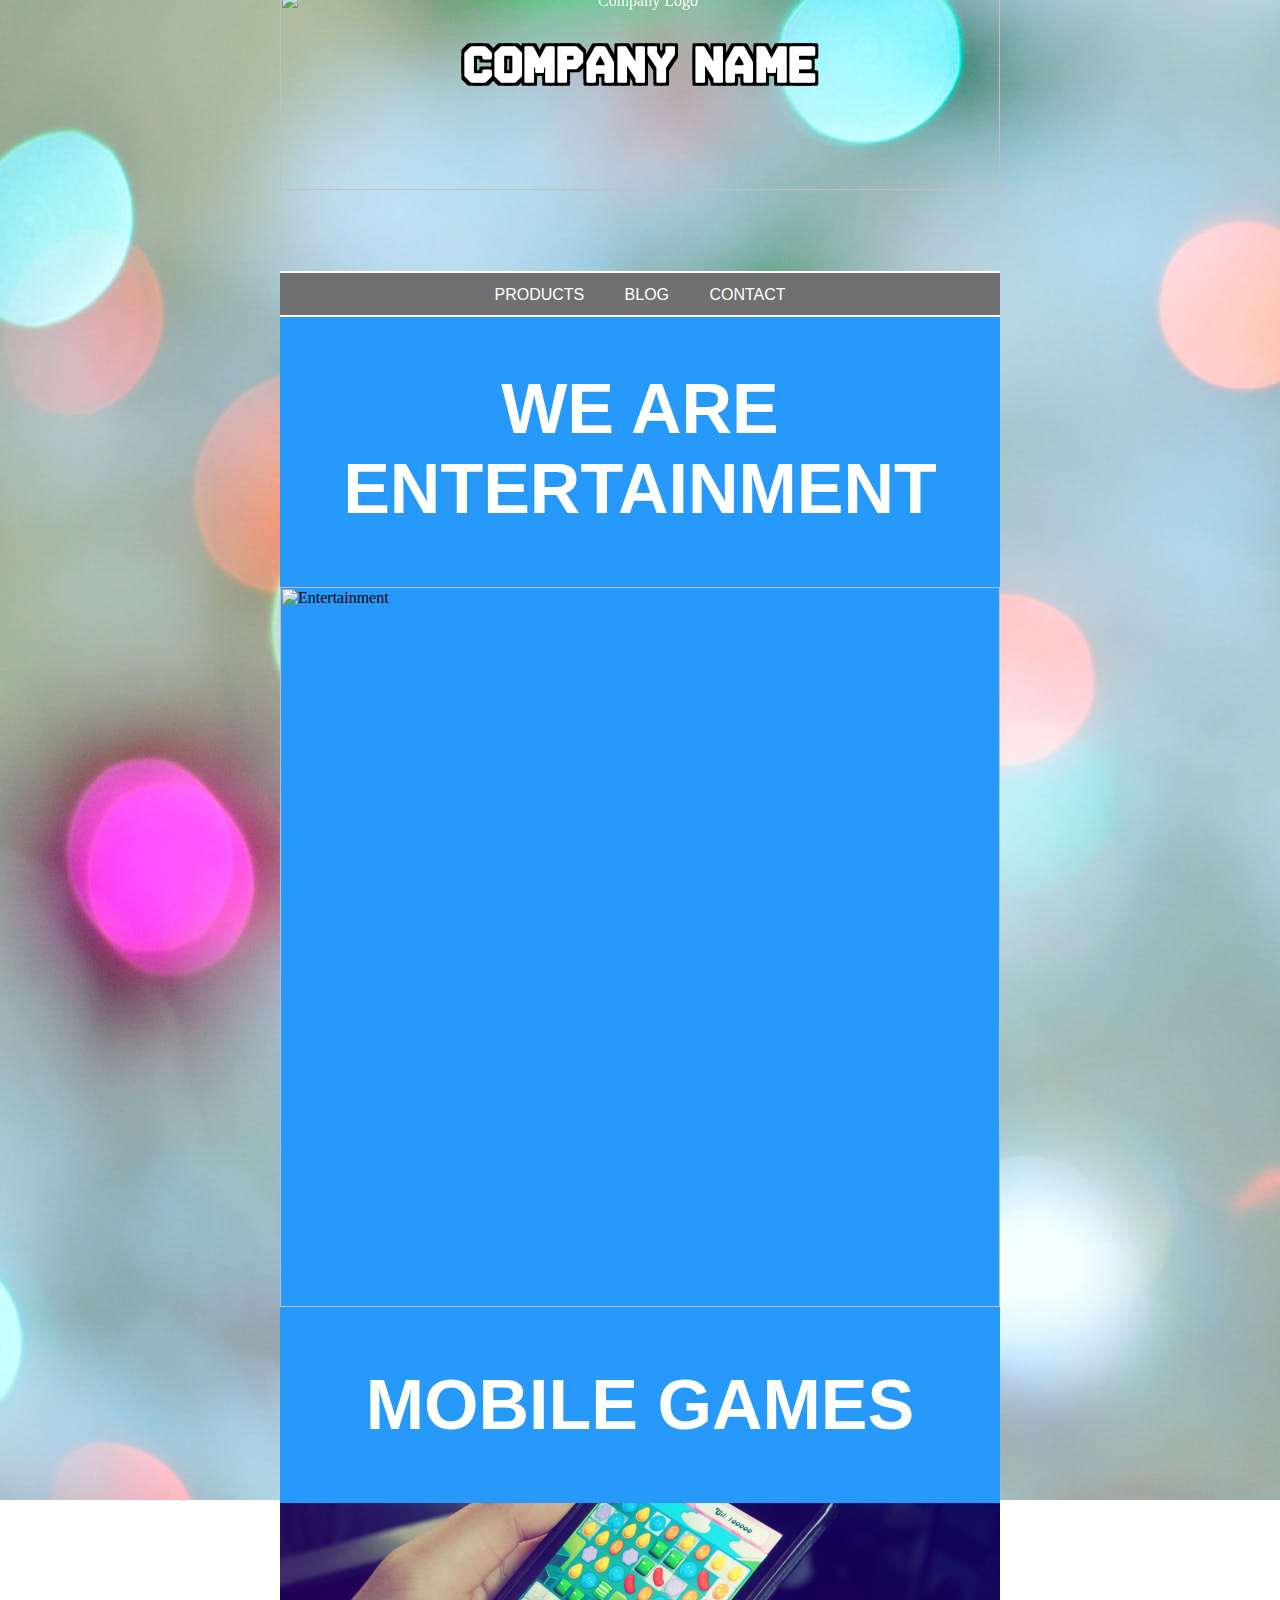
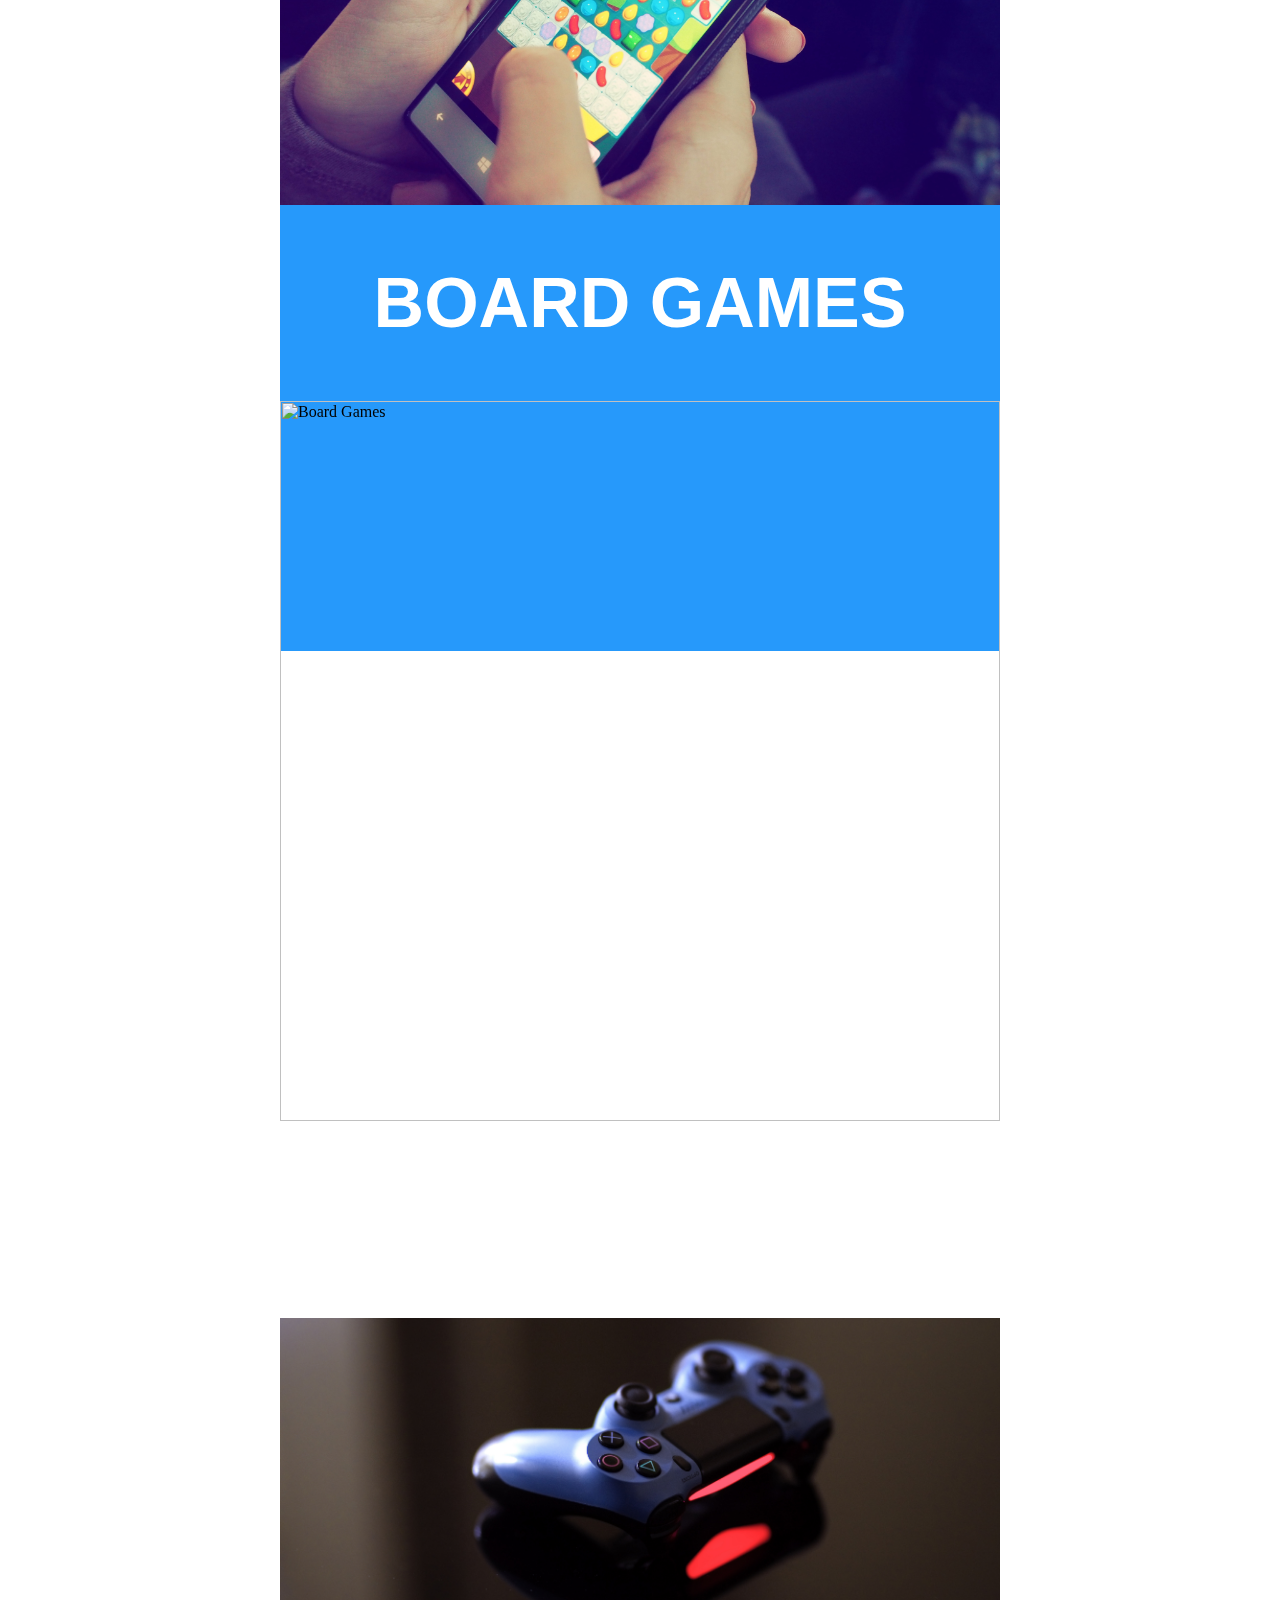
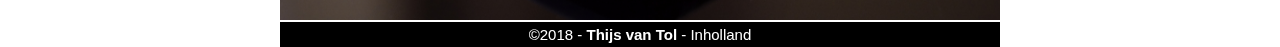
==== commit 8ebff106: "Update index.html" ====
--- a/index.html
+++ b/index.html
@@ -50,7 +50,7 @@
         <img class="fotos hidetablet" title="Board" src="img/index/product6.jpg" alt="Board Games">
 
         <h2 class="hidemobile">Console Games</h2>
-        <img id="fotoBottom" title="Console" src="img/index/product9.jpg" alt="Console Games">
+        <img class="fotos" id="fotoBottom" title="Console" src="img/index/product9.jpg" alt="Console Games">
         <!--EINDE INHOUD-->
         <!--Footer-->
         <footer>&copy;2018 - <strong>Thijs van Tol</strong> - Inholland</footer>
--- a/css/stylesheet.css
+++ b/css/stylesheet.css
@@ -1,4 +1,4 @@
-/* Set auto css off from browsers*/
+/*DEFAULT SETTINGS*/
 body { 
     margin: 0;
 }
@@ -35,7 +35,7 @@
     position: absolute;
     background-color: #f9f9f9;
     width: 100%;
-    box-shadow: 0px 8px 16px 0px rgba(0,0,0,0.2);
+    box-shadow: 0px 8px 16px 0px #000000;
     z-index: 1;
 }
 
@@ -56,6 +56,9 @@
     display: block;
 }
 
+
+/*Contact Form*/
+
 form{
     background-color: #F5F5F5;
     font-family: Arial, Helvetica, sans-serif;
@@ -87,7 +90,6 @@
     font-size: 100%;
 }
 
-
 .contactFormFieldset{
     width: 100%;
     border: 0;
@@ -99,15 +101,51 @@
 }
 
 
+/*Producs*/
+
+.row {
+    display: -ms-flexbox;
+    display: flex;
+    -ms-flex-wrap: wrap;
+    flex-wrap: wrap;
+    padding: 0 4px;
+}
+
+.column img {
+    margin-top: 8px;
+    vertical-align: middle;
+    overflow: hidden;
+}
+
+section img{
+    width: 228px; 
+    height: 160px;
+    object-fit: cover;
+}
+
+section{
+    background-color: #FFFFFF;
+}
+
+
+
+
+
+
 /*DESKTOP VERSION*/
+
 @media screen and (min-width: 960px){
+
 /*BACKGROUND*/
+
 body{
     background-image: url("../img/background.jpeg");
     background-repeat: no-repeat;
     background-color: #FFFFFF;
 }
 
+/*Background video*/
+
 #backgroundvideo {
     position: fixed;
     width: 100%;
@@ -115,6 +153,7 @@
 }
 
 /*MENU BAR*/
+
 .navbar {
     font-family: Arial, Helvetica, sans-serif;
     font-size : 30px;
@@ -172,39 +211,42 @@
     3px 3px 0 #000;
 }
 
-/* EINDE HEADER*/
-
-/*HOME PAGE*/
+/* END HEADER*/
+
+/*Content index*/
 
 .inhoud{
     height: 1940px;
     width: 720px;
     background-color: #2699FB;
-    /*margin-left: 400px;
-    margin-right: 400px;*/
     position: absolute;
     top: 50%;
     left: 50%;
     transform: translate(-50%, -50%);
     margin-top: 831px;
 }
+
+/*Content Conact (also product page)*/
+
 .inhoudContact{
     height: 650px;
     width: 720px;
     background-color: #2699FB;
-    /*margin-left: 400px;
-    margin-right: 400px;*/
     position: absolute;
     top: 50%;
     left: 50%;
     transform: translate(-50%, -50%);
-    margin-top: 231px;
-}
+    margin-top: 187px;
+}
+
+/*Photos index page*/
 
 .fotos{
     width:720px;
 }
 
+/*Header for inhoud*/
+
 h2{
     font-family: Arial, Helvetica, sans-serif;
     color: #FFFFFF;
@@ -212,6 +254,18 @@
     font-size: 70px;
     text-align: center;
 }
+
+/*Products*/
+
+.column {
+    -ms-flex: 32%;
+    flex: 32%;
+    max-width: 33%;
+    padding: 0 4px;
+    overflow: hidden;
+}
+
+/*Footer*/
 
 footer{
     text-align: center;
@@ -227,235 +281,326 @@
     border-left: 1px;
     border-bottom: 1px;
 }
+
+/*Hide Content for PC*/
+
 .hidepc{
     display: none;
 }
 }
 
+
+
+
+
+
+
 /*TABLET VERSION*/
+
 @media screen and (max-width: 960px) and (min-width: 361px){
-    body{
-        background-color: #2699FB;
-    }
-
-    .navbar {
-        font-family: Arial, Helvetica, sans-serif;
-        font-size : 30px;
-        width: 100%;
-        height: 42px;
-        background-color: #707070;
-        text-align: center;
-        border: 2px solid #FFFFFF;
-        border-right:1px;
-        border-left:1px;
-        position: absolute;
-        left: 50%;
-        transform: translate(-50%);
-        margin-top: -65px;
-    }
-    
-    /* HEADER */
-    
-    @font-face{
-        font-family: Rolanti;
-        src: url("../fonts/Rolanti_Bold.otf") format("opentype");
-    }
-    .imglogo{
-        display: block;
-        position: absolute;
-        width: 100%;
-        height: 200px;
-        margin-top: -220px;
-        margin-left: -0px;
-    }
-    
-    .container {
-        position: relative;
-        text-align: center;
-        color: #FFFFFF;
-    }
-    
-    .logo {
-        position: absolute;
-        top: 50%;
-        left: 50%;
-        transform: translate(-50%, -50%);
-        margin-top: -155px;
-        font-family: Rolanti;
-        font-size: 50px;
-        text-decoration: none;
-        color: #FFFFFF;
-        text-transform: uppercase;
-        text-shadow:
-        -3px -3px 0 #000,  
-        3px -3px 0 #000,
-        -3px 3px 0 #000,
-        3px 3px 0 #000;
-    }
-    
-    /* EINDE HEADER*/
-    
-    .inhoud{
-        height: auto;
-        width: 100%;
-        background-color: #2699FB;
-        margin-top: 220px;
-        margin-left: -0px;
-    }
-
-    .inhoudContact{
-        height: auto;
-        width: 100%;
-        background-color: #2699FB;
-        margin-top: 220px;
-        margin-left: -0px;
-    }
-    
-    h2{
-        font-family: Arial, Helvetica, sans-serif;
-        color: #FFFFFF;
-        text-transform: uppercase;
-        font-size: 250%;
-        text-align: center;
-    }
-
-    .fotos{
-        margin-left: 3px;
-        margin-right: auto;
-        width: 49%;
-    }
-
-    footer{
-        text-align: center;
-        width: 100%;
-        height: 25px;
-        line-height: 25px;
-        background-color: black;
-        color: #FFFFFF;
-        font-family: Arial, Helvetica, sans-serif;
-        font-size: 15px;
-        border: 2px solid #FFFFFF;
-        border-right :1px;
-        border-left: 1px;
-        border-bottom: 1px;
-    }
-
-    .hidetablet{
-        display: none;
-    }
-
-    #fotobottom{
-        width: 100%;
-        margin-left: -1px;
-    }
-    }
+body{
+    background-color: #2699FB;
+}
+
+/*Menu Bar*/
+
+.navbar {
+    font-family: Arial, Helvetica, sans-serif;
+    font-size : 30px;
+    width: 100%;
+    height: 42px;
+    background-color: #707070;
+    text-align: center;
+    border: 2px solid #FFFFFF;
+    border-right:1px;
+    border-left:1px;
+    position: absolute;
+    left: 50%;
+    transform: translate(-50%);
+    margin-top: -65px;
+}
+    
+/* HEADER */
+    
+@font-face{
+    font-family: Rolanti;
+    src: url("../fonts/Rolanti_Bold.otf") format("opentype");
+}
+
+.imglogo{
+    display: block;
+    position: absolute;
+    width: 100%;
+    height: 200px;
+    margin-top: -220px;
+    margin-left: -0px;
+}
+    
+.container {
+    position: relative;
+    text-align: center;
+    color: #FFFFFF;
+}
+    
+.logo {
+    position: absolute;
+    top: 50%;
+    left: 50%;
+    transform: translate(-50%, -50%);
+    margin-top: -155px;
+    font-family: Rolanti;
+    font-size: 50px;
+    text-decoration: none;
+    color: #FFFFFF;
+    text-transform: uppercase;
+    text-shadow:
+    -3px -3px 0 #000,  
+    3px -3px 0 #000,
+    -3px 3px 0 #000,
+    3px 3px 0 #000;
+}
+    
+/* END HEADER*/
+    
+/*Content index*/
+
+.inhoud{
+    height: auto;
+    width: 100%;
+    background-color: #2699FB;
+    margin-top: 220px;
+    margin-left: -0px;
+}
+
+/*Content in Contact page (also products)*/
+
+.inhoudContact{
+    height: auto;
+    width: 100%;
+    background-color: #2699FB;
+    margin-top: 220px;
+    margin-left: -0px;
+}
+    
+/*Headers in inhoud*/
+
+h2{
+    font-family: Arial, Helvetica, sans-serif;
+    color: #FFFFFF;
+    text-transform: uppercase;
+    font-size: 250%;
+    text-align: center;
+}
+
+/*Photos index*/
+
+.fotos{
+    margin-right: 3px;
+    width: 49%;
+}
+
+/*Products*/
+
+.column {
+    -ms-flex: 46%;
+    flex: 47%;
+    max-width: 50%;
+    padding: 0 4px;
+    overflow: hidden;
+}
+
+section img{
+    width: 100%; 
+    height: 260px;
+    object-fit: cover;
+}
+
+/*Hide Items For Tablet version*/
+
+.hidetablet{
+    display: none;
+}
+
+/*Bottom photo on index*/
+
+#fotobottom{
+    width: 100%;
+    margin-left: -1px;
+}
+
+/*Footer*/
+
+footer{
+    text-align: center;
+    width: 100%;
+    height: 25px;
+    line-height: 25px;
+    background-color: black;
+    color: #FFFFFF;
+    font-family: Arial, Helvetica, sans-serif;
+    font-size: 15px;
+    border: 2px solid #FFFFFF;
+    border-right :1px;
+    border-left: 1px;
+    border-bottom: 1px;
+}
+}
+
+
+
+
+
+
 
 /*MOBILE VERSION*/
 @media screen and (max-width: 361px){
-    /*Background*/
-    body{
-        background-color: #2699FB;
+
+/*Background*/
+
+body{
+    background-color: #2699FB;
+}
+
+/*Menu dropdown*/
+
+.navimg{
+    height: 50%;
+}
+
+.navbar {
+    overflow: hidden;
+    font-family: Arial, Helvetica, sans-serif;
+    font-size : 25px;
+    width: 100%;
+    height: 40px;
+    background-color: #707070;
+    text-align: center;
+    border: 2px solid #FFFFFF;
+    border-right:1px;
+    border-left:1px;
+    z-index: inherit;
+}
+
+/*END Menu dropdown*/
+    
+/* HEADER */
+ 
+@font-face{
+    font-family: Rolanti;
+    src: url("../fonts/Rolanti_Bold.otf") format("opentype");
+}
+
+.imglogo{
+    display: block;
+    position: absolute;
+    width: 100%;
+    height: 130px;
+    margin-top: -130px;
+}
+    
+.container {
+    text-align: center;
+    color: #FFFFFF;
     }
-
-    /*Menu dropdown*/
-    .navimg{
-        height: 50%;
-    }
-    .navbar {
-        overflow: hidden;
-        font-family: Arial, Helvetica, sans-serif;
-        font-size : 25px;
-        width: 100%;
-        height: 40px;
-        background-color: #707070;
-        text-align: center;
-        border: 2px solid #FFFFFF;
-        border-right:1px;
-        border-left:1px;
-        z-index: inherit;
-    }
-    
-    /* HEADER */
-    
-    @font-face{
-        font-family: Rolanti;
-        src: url("../fonts/Rolanti_Bold.otf") format("opentype");
-    }
-
-    .imglogo{
-        display: block;
-        position: absolute;
-        width: 100%;
-        height: 130px;
-        margin-top: -130px;
-    }
-    
-    .container {
-        text-align: center;
-        color: #FFFFFF;
-        /*margin-top: 100px;*/
-    }
-    
-    .logo {
-        position: absolute;
-        top: 50%;
-        transform: translate(-50%);
-        margin-top: -320px;
-        font-family: Rolanti;
-        font-size: 40px;
-        text-decoration: none;
-        color: #FFFFFF;
-        text-transform: uppercase;
-        text-shadow:
-        -3px -3px 0 #000,  
-        3px -3px 0 #000,
-        -3px 3px 0 #000,
-        3px 3px 0 #000;
-    }
-    
-    .inhoud{
-        height: auto;
-        width: 100%;
-        background-color: #2699FB;
-        margin-top: 110px;
-    }
-
-    .inhoudContact{
-        height: auto;
-        width: 100%;
-        background-color: #2699FB;
-        margin-top: 110px;
-    }
-    
-    h2{
-        font-family: Arial, Helvetica, sans-serif;
-        color: #FFFFFF;
-        text-transform: uppercase;
-        font-size: 200%;
-        text-align: center;
-    }
-
-    .fotos{
-        width: 100%;
-        padding-top: 3px;
-    }
-
-    footer{
-        text-align: center;
-        width: 100%;
-        height: 25px;
-        line-height: 25px;
-        background-color: black;
-        color: #FFFFFF;
-        font-family: Arial, Helvetica, sans-serif;
-        font-size: 15px;
-        border: 2px solid #FFFFFF;
-        border-right :1px;
-        border-left: 1px;
-        border-bottom: 1px;
-    }
-
-    /*Disable context for mobile*/
+    
+.logo {
+    position: absolute;
+    top: 50%;
+    transform: translate(-50%);
+    margin-top: -355px;
+    font-family: Rolanti;
+    font-size: 40px;
+    text-decoration: none;
+    color: #FFFFFF;
+    text-transform: uppercase;
+}
+
+/* END HEADER */
+
+/*Content index*/
+
+.inhoud{
+    height: auto;
+    width: 100%;
+    background-color: #2699FB;
+    margin-top: 110px;
+}
+
+/*Contact button*/
+
+[type~=submit] {
+    width: 60%;
+    background-color: #2699FB;
+    color: #FFFFFF;
+    text-align: center;
+    font-size: 30px;
+    height: 40px;
+    margin-left: 20%;
+}
+
+/*Content Contact Page (also products)*/
+
+.inhoudContact{
+    height: auto;
+    width: 100%;
+    background-color: #2699FB;
+    margin-top: 110px;
+}
+
+/*Headers in Inhoud*/
+
+h2{
+    font-family: Arial, Helvetica, sans-serif;
+    color: #FFFFFF;
+    text-transform: uppercase;
+    font-size: 200%;
+    text-align: center;
+}
+
+/*Photos index*/
+
+.fotos{
+    width: 96%;
+    padding-left: 2%;
+    padding-right: 2%;
+    padding-top: 1%;
+    padding-bottom: 1%;
+    background-color: #FFFFFF;
+}
+
+/*Products*/
+.column {
+    -ms-flex: 100%;
+    flex: 100%;
+    max-width: 100%;
+    padding: 0 4px;
+    overflow: hidden;
+}
+
+section img{
+    width: 100%;
+    height: 160px;
+}
+
+/*Footer*/
+
+footer{
+    text-align: center;
+    width: 100%;
+    height: 25px;
+    line-height: 25px;
+    background-color: black;
+    color: #FFFFFF;
+    font-family: Arial, Helvetica, sans-serif;
+    font-size: 15px;
+    border: 2px solid #FFFFFF;
+    border-right :1px;
+    border-left: 1px;
+    border-bottom: 1px;
+}
+
+    /*Disable content for mobile*/
+
     .hidemobile{
         display: none;
     }
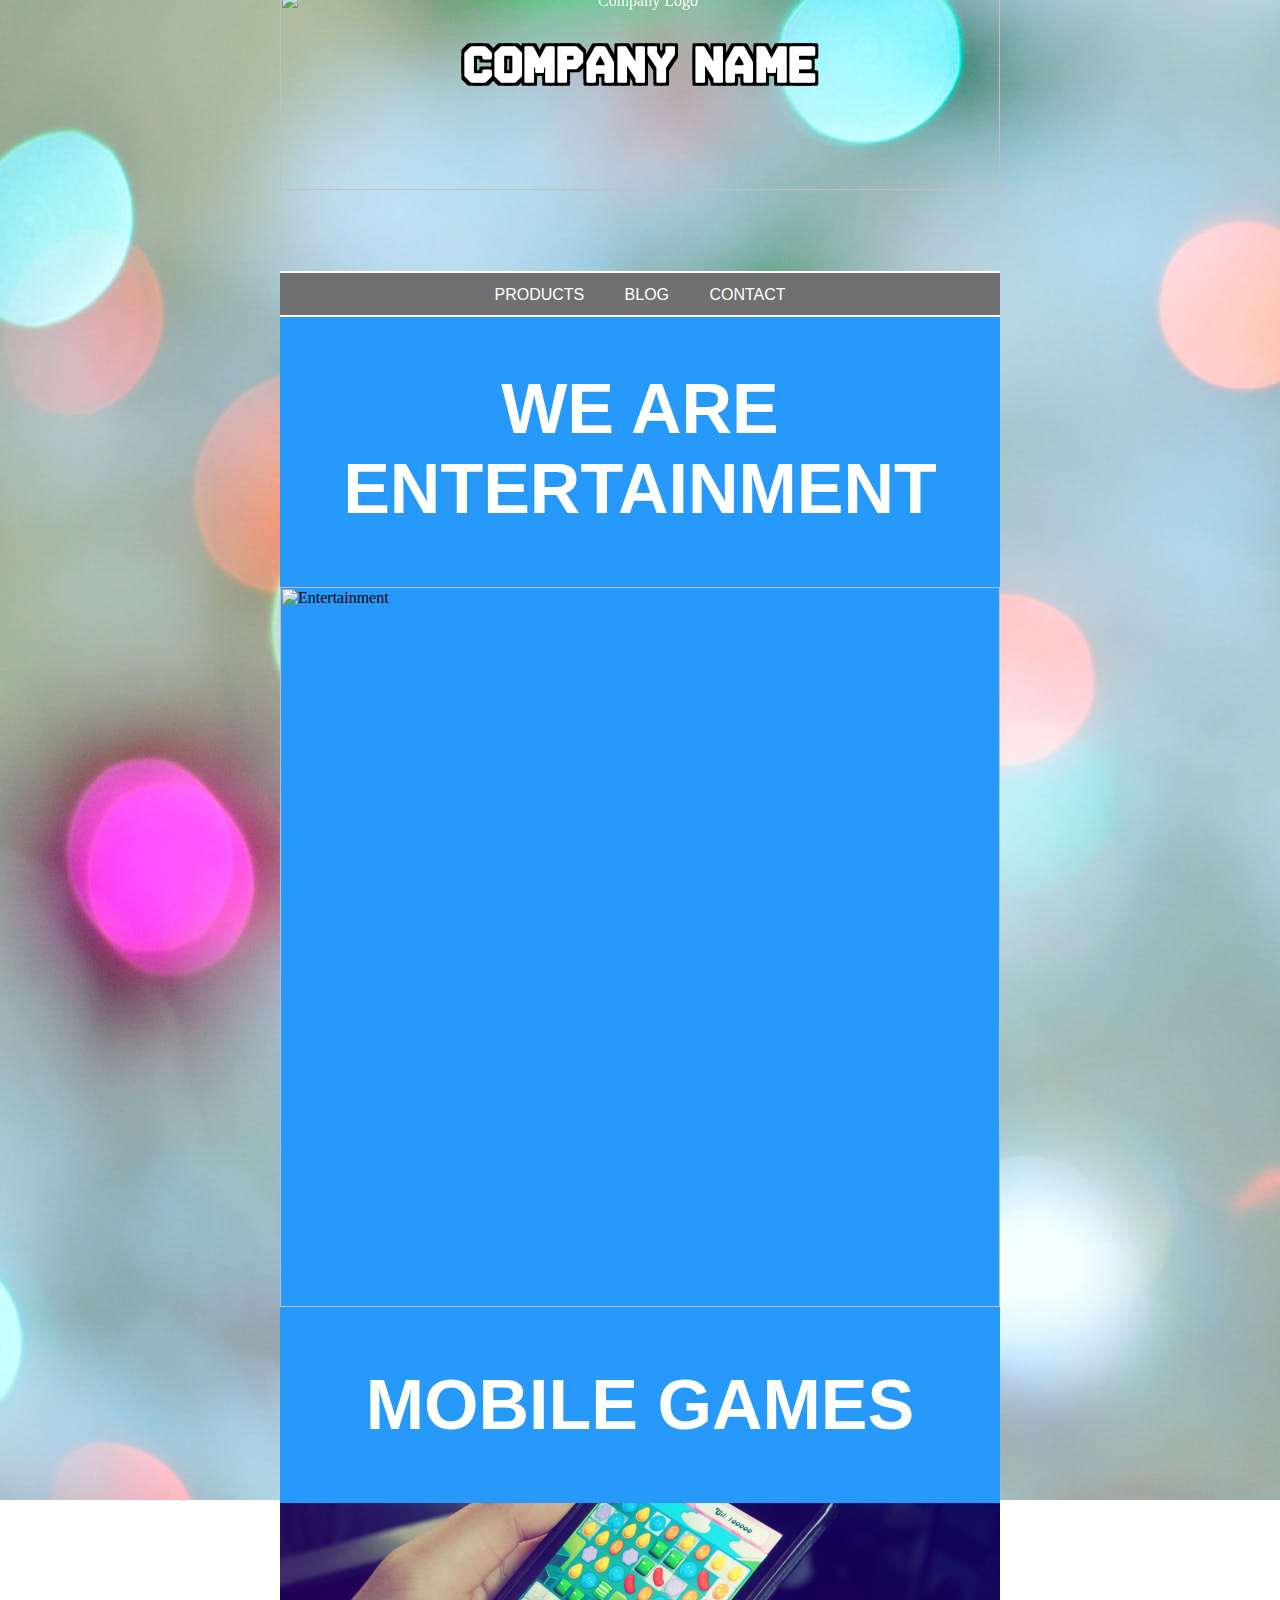
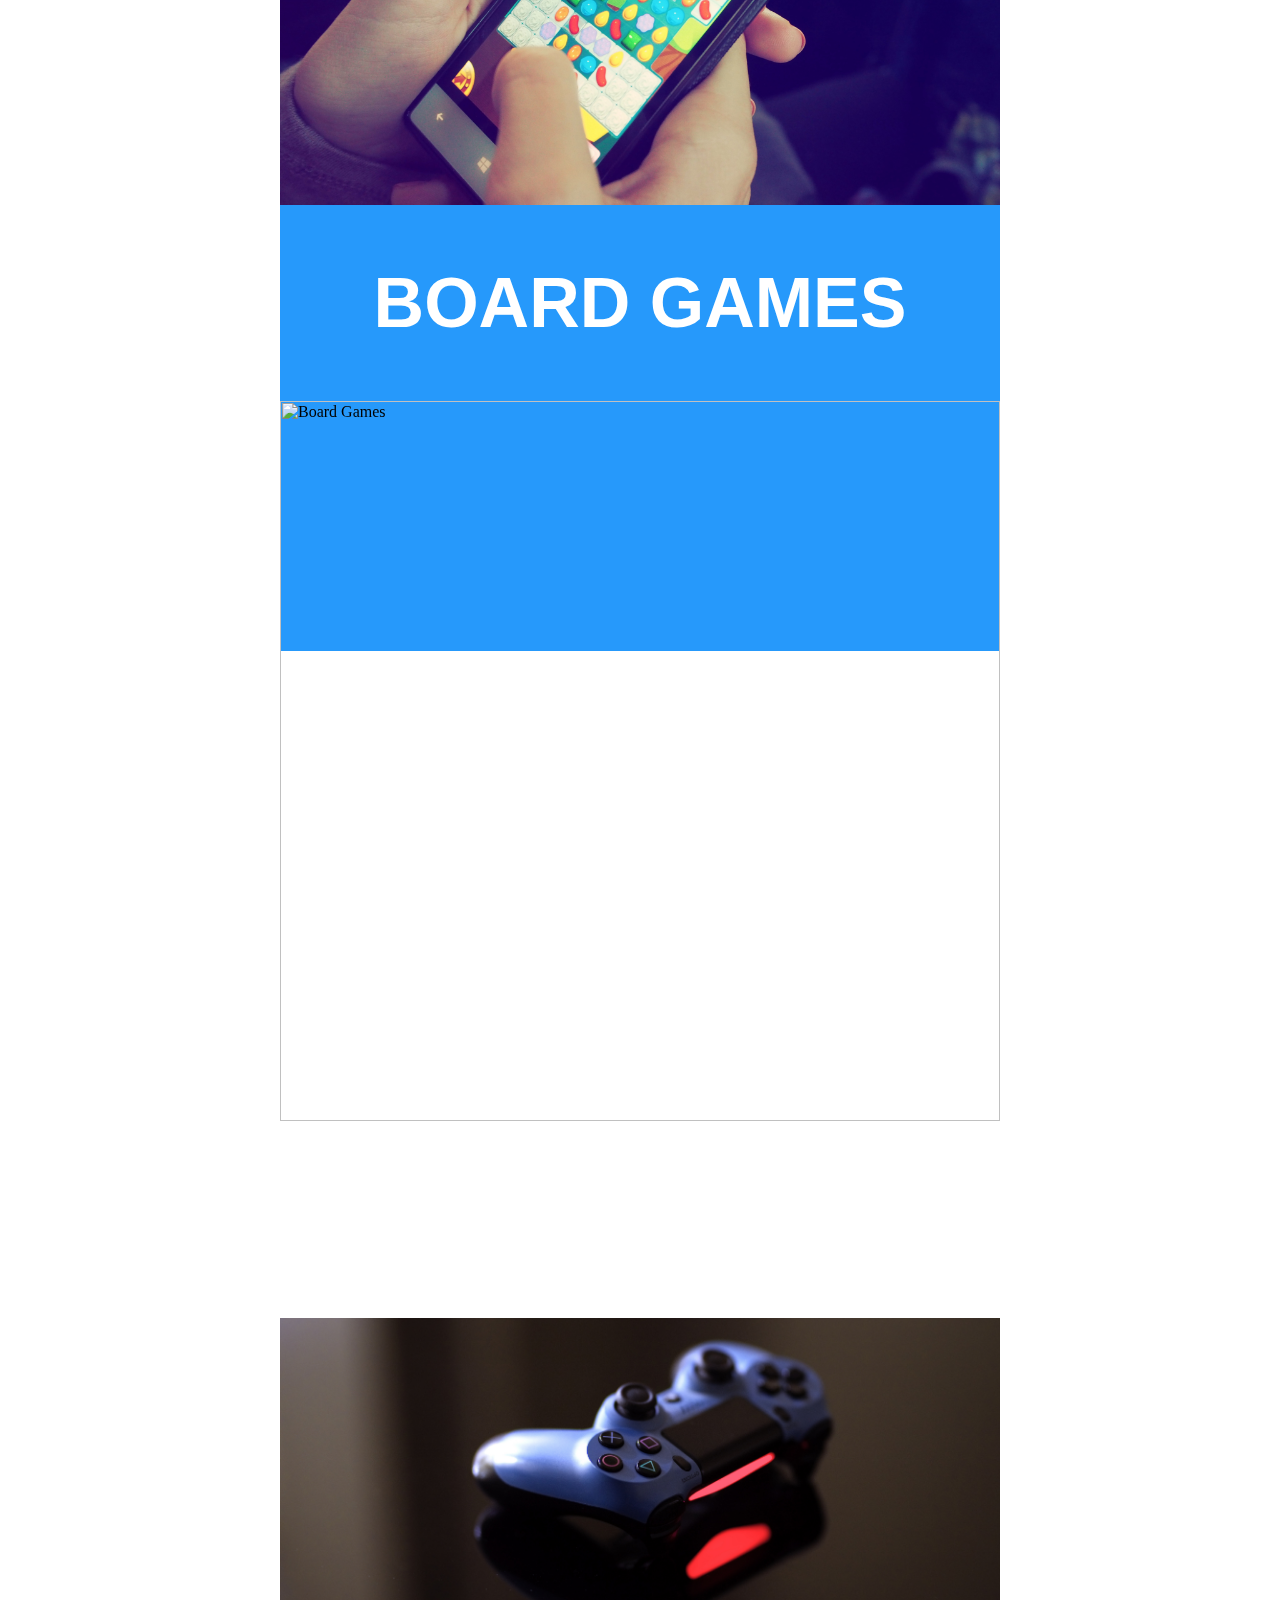
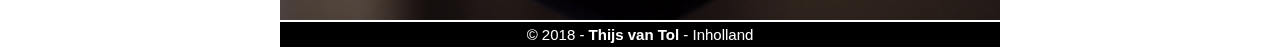
==== commit aad69c64: "Add files via upload" ====
--- a/index.html
+++ b/index.html
@@ -53,7 +53,7 @@
         <img class="fotos" id="fotoBottom" title="Console" src="img/index/product9.jpg" alt="Console Games">
         <!--EINDE INHOUD-->
         <!--Footer-->
-        <footer>&copy;2018 - <strong>Thijs van Tol</strong> - Inholland</footer>
+        <footer>&copy; 2018 - <strong>Thijs van Tol</strong> - Inholland</footer>
     </article>
     <!--Background Video-->
     <video autoplay muted loop id="backgroundvideo" class="hidetablet hidemobile">
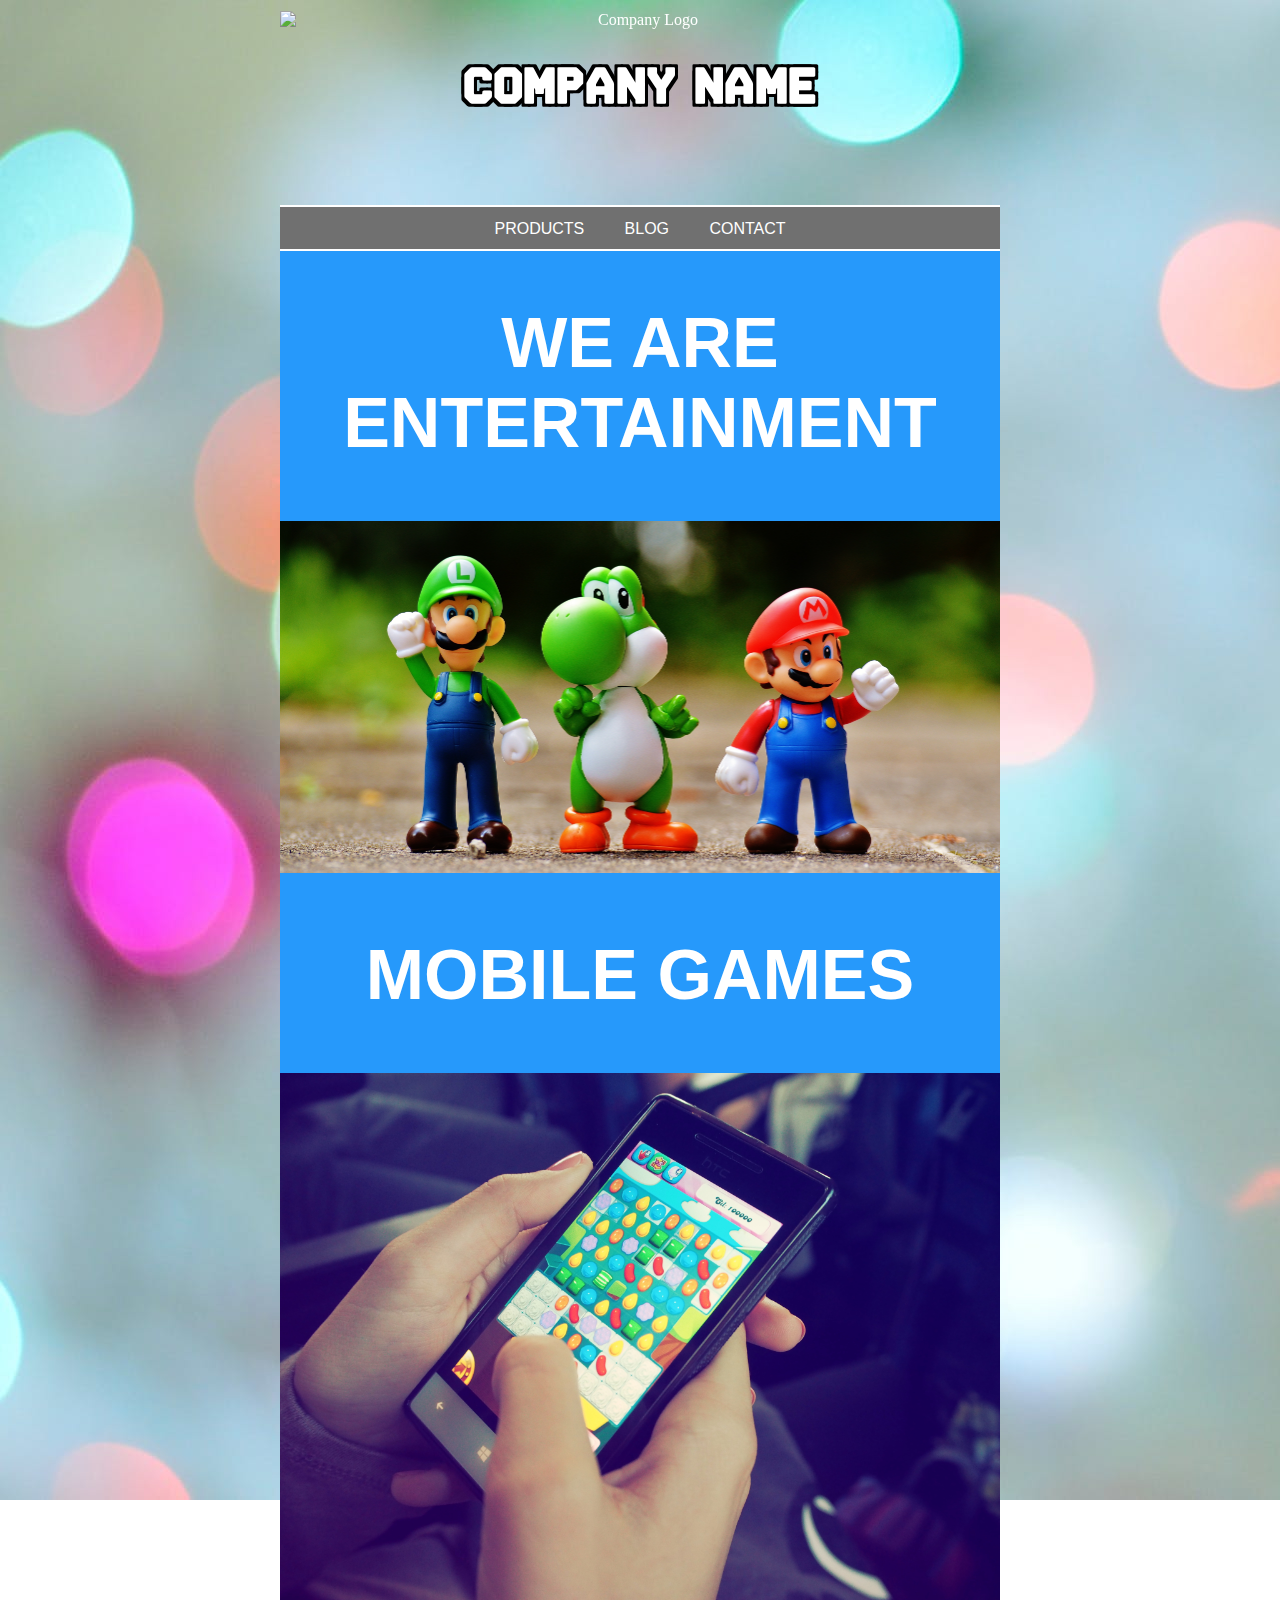
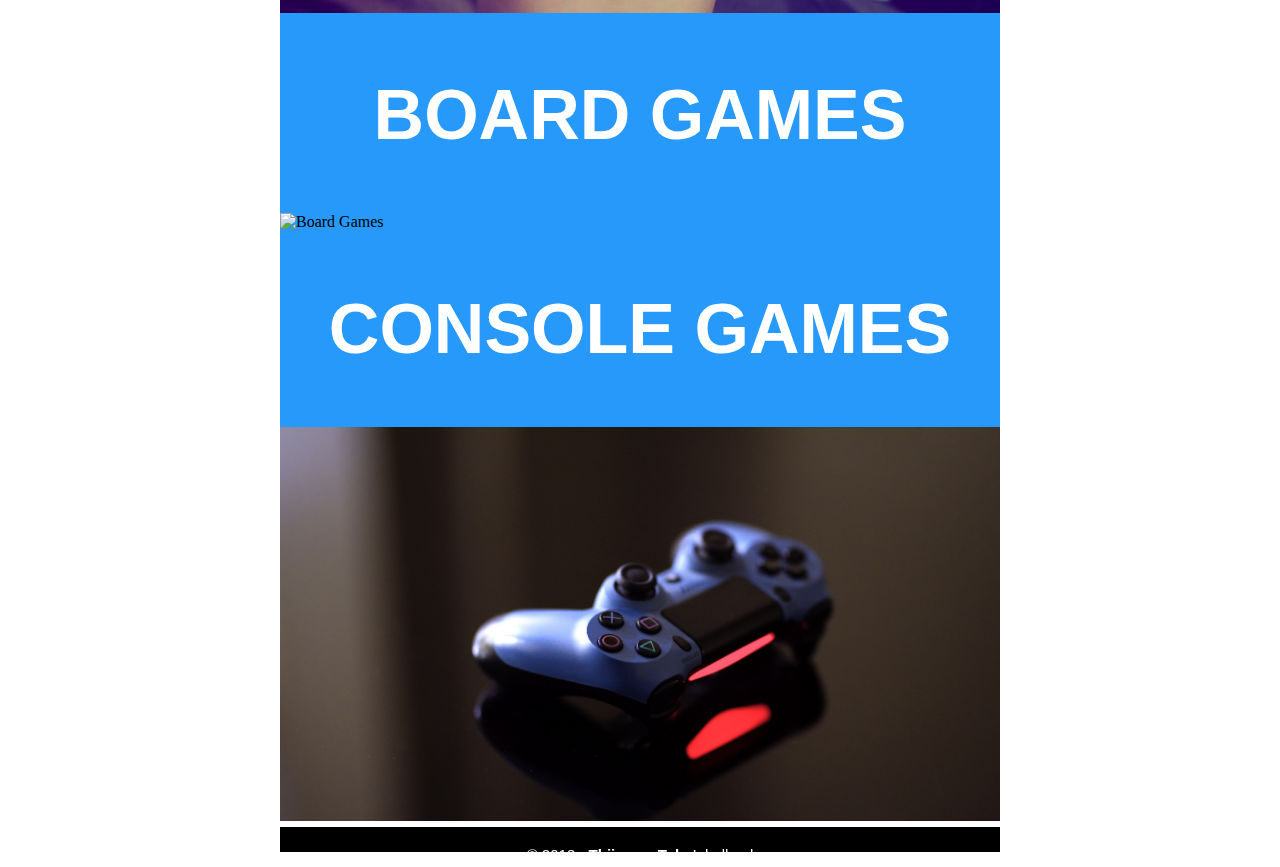
==== commit d51f5a2c: "Add files via upload" ====
--- a/index.html
+++ b/index.html
@@ -1,5 +1,5 @@
-<! DOCTYPE html >
-<html lang = "en" >
+<!DOCTYPE html >
+<html lang = "en">
 <head>
     <meta charset = "utf-8" >
     <meta name="viewport" content="width=device-width, initial-scale=1.0" />
@@ -22,39 +22,41 @@
         </article>
     </header>
 
-    <article class="inhoud">
+    <aside class="inhoud">
         <!--MENU-->
         <nav class="navbar">
             <a class="hidemobile" href="products.html">Products</a>
             <a class="hidemobile" href="https://thijsvtol-webmarkup.blogspot.com/" target="_blank">Blog</a>
             <a class="hidemobile" href="contact.html">Contact</a>
-                <article class="dropdown hidepc hidetablet">
-                    <button class="dropbtn"><img class="navimg" src="img/mobile-menu.png" alt="menu"> 
+                <aside class="dropdown hidepc hidetablet">
+                    <button class="dropbtn"><img class="navimg" src="img/mobile-menu.png" alt="menu" width="20" height="20"> 
                         <i class="fa fa-caret-down"></i>
                     </button>
                     <section class="dropdown-content">
-                        <a href="products.html">Products</a>
+                        <h3><a href="products.html">Products</a>
                         <a href="https://thijsvtol-webmarkup.blogspot.com/" target="_blank">Blog</a>
-                        <a href="contact.html">Contact</a>
+                        <a href="contact.html">Contact</a></h3>
                     </section>
-                </article> 
+                </aside> 
         </nav>
         <!--INHOUD-->
+        
         <h2>We are entertainment</h2>
-        <img class="fotos" title="Entertainment" src="img/index/product3.jpg" alt="Entertainment">
+        <aside class="backgrndphoto">
+        <img class="fotos" title="Entertainment" src="img/product3.jpg" alt="Entertainment">
 
         <h2 class="hidetablet hidemobile">Mobile Games</h2>
-        <img class="fotos" title="Mobile" src="img/index/product8.jpg" alt="Mobile Games">
+        <img class="fotos" title="Mobile" src="img/product8.jpg" alt="Mobile Games">
 
         <h2 class="hidetablet hidemobile">Board Games</h2>
-        <img class="fotos hidetablet" title="Board" src="img/index/product6.jpg" alt="Board Games">
-
+        <img class="fotos hidetablet" title="Board" src="img/product6.jpg" alt="Board Games">
+        </aside>
         <h2 class="hidemobile">Console Games</h2>
-        <img class="fotos" id="fotoBottom" title="Console" src="img/index/product9.jpg" alt="Console Games">
+        <img class="fotos" id="fotoBottom" title="Console" src="img/product9.jpg" alt="Console Games">
         <!--EINDE INHOUD-->
         <!--Footer-->
-        <footer>&copy; 2018 - <strong>Thijs van Tol</strong> - Inholland</footer>
-    </article>
+        <footer class="footerindex"><p>&copy; 2018 - <strong>Thijs van Tol</strong> - Inholland</p></footer>
+    </aside>
     <!--Background Video-->
     <video autoplay muted loop id="backgroundvideo" class="hidetablet hidemobile">
         <source src="movie/background.mp4" type="video/mp4">
--- a/css/stylesheet.css
+++ b/css/stylesheet.css
@@ -220,7 +220,7 @@
     width: 720px;
     background-color: #2699FB;
     position: absolute;
-    top: 50%;
+    top: 30vw;
     left: 50%;
     transform: translate(-50%, -50%);
     margin-top: 831px;
@@ -395,8 +395,13 @@
 /*Photos index*/
 
 .fotos{
-    margin-right: 3px;
-    width: 49%;
+    margin-right: 0px;
+    width: 46vw;
+    padding-right: 1.5vw;
+    padding-left: 1.5vw;
+    padding-bottom: 4px;
+    padding-top: 4px;
+    background-color: #FFFFFF;
 }
 
 /*Products*/
@@ -505,7 +510,8 @@
     
 .logo {
     position: absolute;
-    top: 50%;
+    top: 360px;
+    widows: 100vw;
     transform: translate(-50%);
     margin-top: -355px;
     font-family: Rolanti;
@@ -553,7 +559,7 @@
     font-family: Arial, Helvetica, sans-serif;
     color: #FFFFFF;
     text-transform: uppercase;
-    font-size: 200%;
+    font-size: 10vw;
     text-align: center;
 }
 
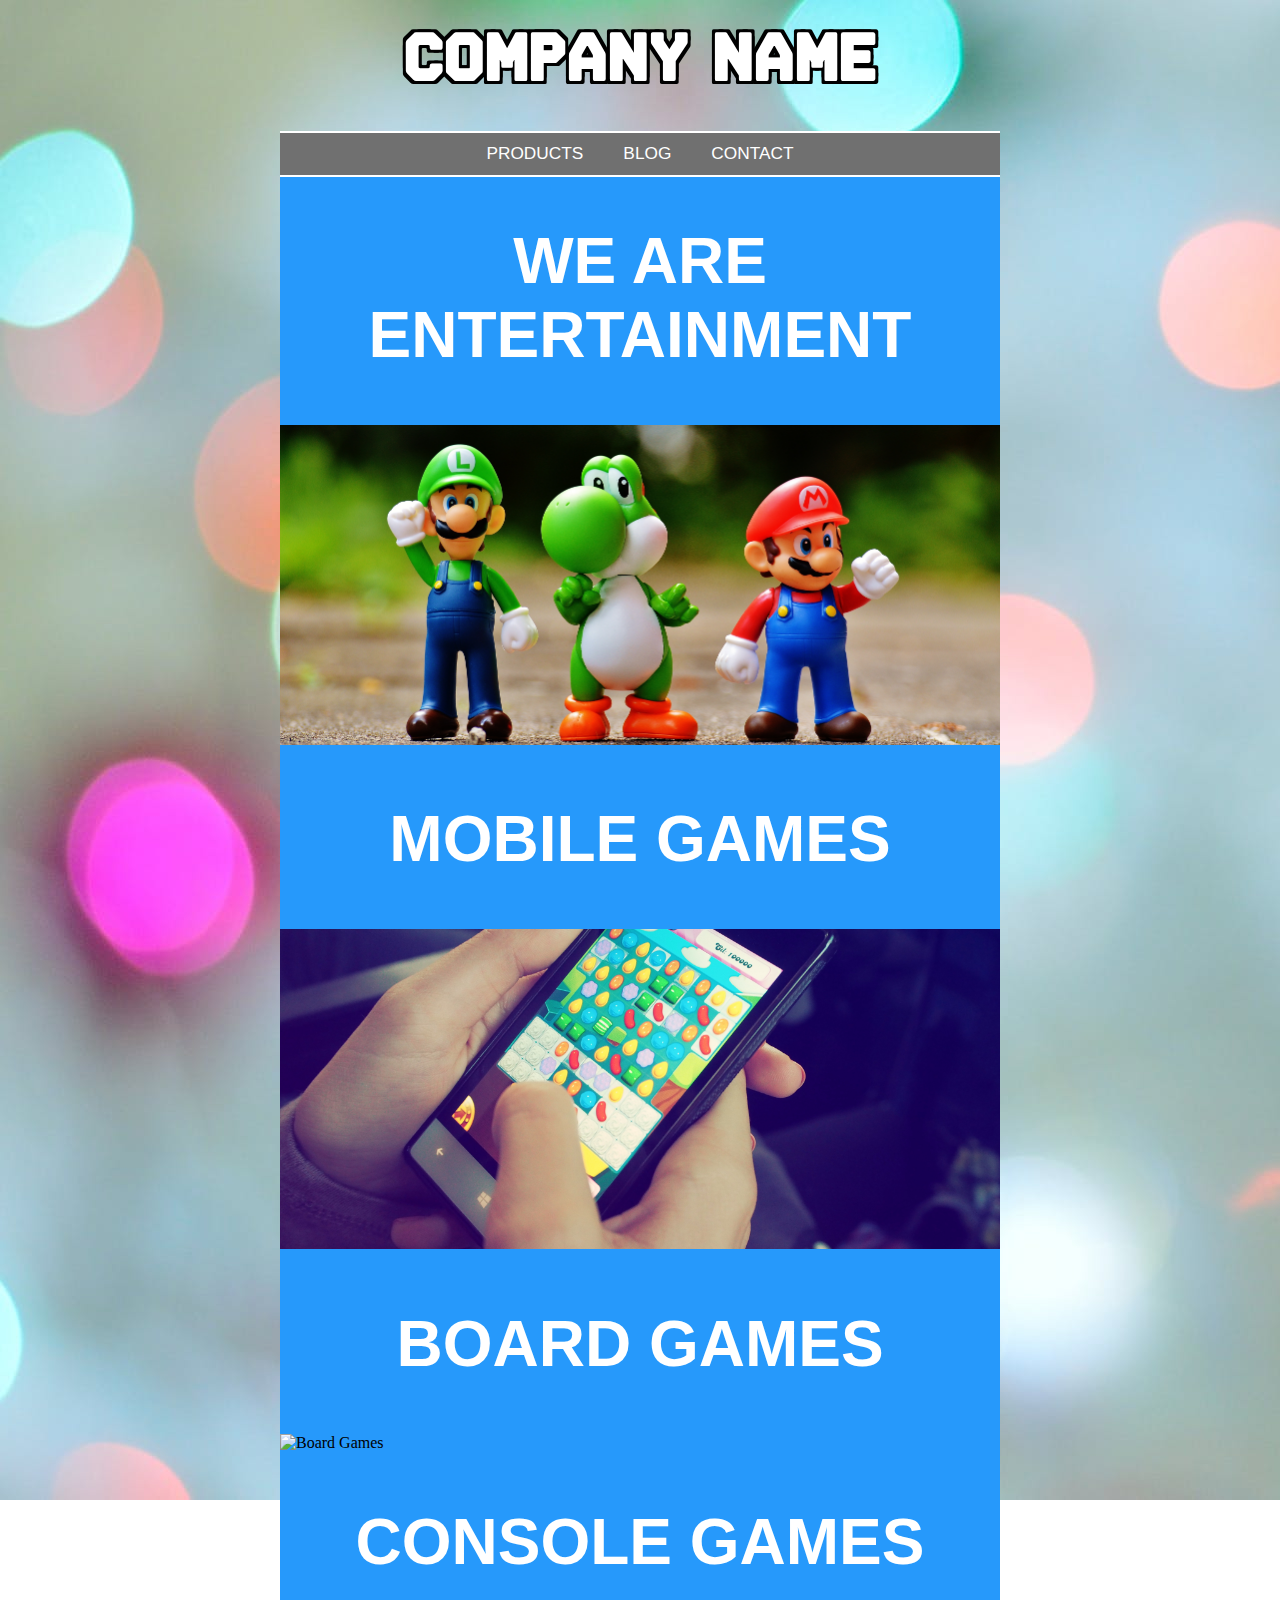
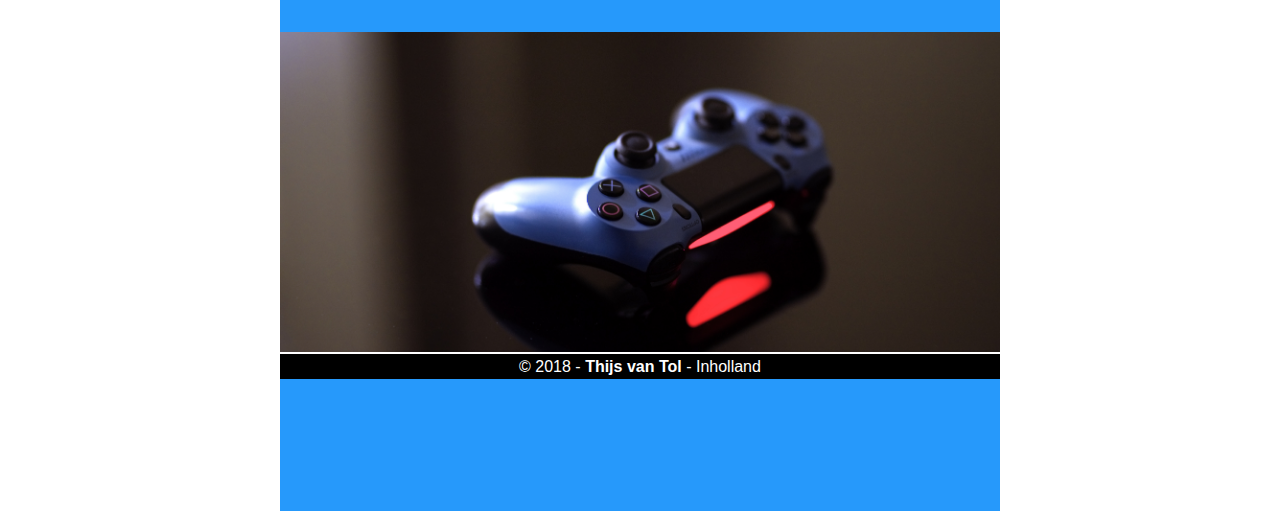
==== commit 541a1128: "Add files via upload" ====
--- a/index.html
+++ b/index.html
@@ -21,7 +21,7 @@
             <h1><a class="logo" href="index.html">Company Name</a></h1>
         </article>
     </header>
-
+    
     <aside class="inhoud">
         <!--MENU-->
         <nav class="navbar">
@@ -40,7 +40,6 @@
                 </aside> 
         </nav>
         <!--INHOUD-->
-        
         <h2>We are entertainment</h2>
         <aside class="backgrndphoto">
         <img class="fotos" title="Entertainment" src="img/product3.jpg" alt="Entertainment">
@@ -51,6 +50,7 @@
         <h2 class="hidetablet hidemobile">Board Games</h2>
         <img class="fotos hidetablet" title="Board" src="img/product6.jpg" alt="Board Games">
         </aside>
+
         <h2 class="hidemobile">Console Games</h2>
         <img class="fotos" id="fotoBottom" title="Console" src="img/product9.jpg" alt="Console Games">
         <!--EINDE INHOUD-->
--- a/css/stylesheet.css
+++ b/css/stylesheet.css
@@ -5,8 +5,7 @@
 
 /* STANDARD MENU*/
 .navbar a {
-    float: center;
-    font-size: 16px;
+    font-size: 0.6em;
     color: #FFFFFF;
     text-decoration: none;
     text-transform: uppercase;
@@ -21,7 +20,7 @@
 }
 
 .dropdown .dropbtn {
-    font-size: 16px;    
+    font-size: 0.6em;    
     border: none;
     outline: none;
     color: #FFFFFF;
@@ -56,7 +55,6 @@
     display: block;
 }
 
-
 /*Contact Form*/
 
 form{
@@ -76,7 +74,7 @@
     background-color: #2699FB;
     color: #FFFFFF;
     text-align: center;
-    font-size: 30px;
+    font-size: 1.8em;
     height: 40px;
     margin-left: 30%;
 }
@@ -91,7 +89,7 @@
 }
 
 .contactFormFieldset{
-    width: 100%;
+    width: 99%;
     border: 0;
 }
 
@@ -100,13 +98,10 @@
     width: 50%;;
 }
 
-
 /*Producs*/
 
 .row {
-    display: -ms-flexbox;
     display: flex;
-    -ms-flex-wrap: wrap;
     flex-wrap: wrap;
     padding: 0 4px;
 }
@@ -117,18 +112,23 @@
     overflow: hidden;
 }
 
-section img{
+.product{
     width: 228px; 
     height: 160px;
     object-fit: cover;
 }
 
-section{
+.products{
     background-color: #FFFFFF;
 }
 
-
-
+p {
+    margin-top: 0px;
+}
+
+h3{
+    margin: 0px;
+}
 
 
 
@@ -148,6 +148,7 @@
 
 #backgroundvideo {
     position: fixed;
+    margin-top: -20px;
     width: 100%;
     z-index: -1;
 }
@@ -156,7 +157,7 @@
 
 .navbar {
     font-family: Arial, Helvetica, sans-serif;
-    font-size : 30px;
+    font-size : 1.8em;
     width: 100%;
     height: 42px;
     background-color: #707070;
@@ -184,7 +185,7 @@
     top: 50%;
     left: 50%;
     transform: translate(-50%, -50%);
-    margin-top: 90px;
+    margin-top: 11px;
 }
 
 .container {
@@ -198,9 +199,9 @@
     top: 50%;
     left: 50%;
     transform: translate(-50%, -50%);
-    margin-top: 60px;
+    margin-top: 30px;
     font-family: Rolanti;
-    font-size: 50px;
+    font-size: 2.083em;
     text-decoration: none;
     color: #FFFFFF;
     text-transform: uppercase;
@@ -220,7 +221,7 @@
     width: 720px;
     background-color: #2699FB;
     position: absolute;
-    top: 30vw;
+    top: 310px;
     left: 50%;
     transform: translate(-50%, -50%);
     margin-top: 831px;
@@ -229,11 +230,11 @@
 /*Content Conact (also product page)*/
 
 .inhoudContact{
-    height: 650px;
+    height: 600px;
     width: 720px;
     background-color: #2699FB;
     position: absolute;
-    top: 50%;
+    top: 280px;
     left: 50%;
     transform: translate(-50%, -50%);
     margin-top: 187px;
@@ -243,6 +244,8 @@
 
 .fotos{
     width:720px;
+    height: 320px;
+    object-fit: cover;
 }
 
 /*Header for inhoud*/
@@ -251,14 +254,13 @@
     font-family: Arial, Helvetica, sans-serif;
     color: #FFFFFF;
     text-transform: uppercase;
-    font-size: 70px;
+    font-size: 4em;
     text-align: center;
 }
 
 /*Products*/
 
 .column {
-    -ms-flex: 32%;
     flex: 32%;
     max-width: 33%;
     padding: 0 4px;
@@ -275,11 +277,16 @@
     background-color: black;
     color: #FFFFFF;
     font-family: Arial, Helvetica, sans-serif;
-    font-size: 15px;
+    font-size: 1em;
     border: 2px solid #FFFFFF;
     border-right :1px;
     border-left: 1px;
     border-bottom: 1px;
+    margin-top: 0px;
+}
+
+.footerindex{
+    margin-top: -4px;
 }
 
 /*Hide Content for PC*/
@@ -306,7 +313,7 @@
 
 .navbar {
     font-family: Arial, Helvetica, sans-serif;
-    font-size : 30px;
+    font-size : 1.9em;
     width: 100%;
     height: 42px;
     background-color: #707070;
@@ -331,7 +338,7 @@
     display: block;
     position: absolute;
     width: 100%;
-    height: 200px;
+    height: 160px;
     margin-top: -220px;
     margin-left: -0px;
 }
@@ -349,7 +356,7 @@
     transform: translate(-50%, -50%);
     margin-top: -155px;
     font-family: Rolanti;
-    font-size: 50px;
+    font-size: 2.083em;
     text-decoration: none;
     color: #FFFFFF;
     text-transform: uppercase;
@@ -395,26 +402,29 @@
 /*Photos index*/
 
 .fotos{
-    margin-right: 0px;
-    width: 46vw;
-    padding-right: 1.5vw;
-    padding-left: 1.5vw;
+    margin-left: 2.5%;
+    width: 46%;
     padding-bottom: 4px;
     padding-top: 4px;
     background-color: #FFFFFF;
+    height: 30vw;
+    object-fit: cover;
+}
+
+.backgrndphoto{
+    background-color: #FFFFFF;
 }
 
 /*Products*/
 
 .column {
-    -ms-flex: 46%;
     flex: 47%;
     max-width: 50%;
     padding: 0 4px;
     overflow: hidden;
 }
 
-section img{
+.product{
     width: 100%; 
     height: 260px;
     object-fit: cover;
@@ -426,11 +436,15 @@
     display: none;
 }
 
-/*Bottom photo on index*/
-
-#fotobottom{
-    width: 100%;
-    margin-left: -1px;
+/*Bottom photo on index (Reset)*/
+
+#fotoBottom{
+    margin-left: 0%;
+    padding-bottom: 0px;
+    padding-top: 0px;
+    width: 100%;
+    height: 35vw;
+    object-fit: cover;
 }
 
 /*Footer*/
@@ -443,11 +457,16 @@
     background-color: black;
     color: #FFFFFF;
     font-family: Arial, Helvetica, sans-serif;
-    font-size: 15px;
+    font-size: 1em;
     border: 2px solid #FFFFFF;
     border-right :1px;
     border-left: 1px;
     border-bottom: 1px;
+    margin-top: 0px;
+}
+
+.footerindex{
+    margin-top: -4px;
 }
 }
 
@@ -475,7 +494,6 @@
 .navbar {
     overflow: hidden;
     font-family: Arial, Helvetica, sans-serif;
-    font-size : 25px;
     width: 100%;
     height: 40px;
     background-color: #707070;
@@ -511,11 +529,11 @@
 .logo {
     position: absolute;
     top: 360px;
-    widows: 100vw;
+    width: 100vw;
     transform: translate(-50%);
-    margin-top: -355px;
+    margin-top: -9.5em;
     font-family: Rolanti;
-    font-size: 40px;
+    font-size: 1.5em;
     text-decoration: none;
     color: #FFFFFF;
     text-transform: uppercase;
@@ -539,7 +557,7 @@
     background-color: #2699FB;
     color: #FFFFFF;
     text-align: center;
-    font-size: 30px;
+    font-size: 1.8em;
     height: 40px;
     margin-left: 20%;
 }
@@ -571,19 +589,21 @@
     padding-right: 2%;
     padding-top: 1%;
     padding-bottom: 1%;
+    margin-top: -3%;
     background-color: #FFFFFF;
+    height: 45vw;
+    object-fit: cover;
 }
 
 /*Products*/
 .column {
-    -ms-flex: 100%;
     flex: 100%;
     max-width: 100%;
     padding: 0 4px;
     overflow: hidden;
 }
 
-section img{
+.product{
     width: 100%;
     height: 160px;
 }
@@ -598,16 +618,21 @@
     background-color: black;
     color: #FFFFFF;
     font-family: Arial, Helvetica, sans-serif;
-    font-size: 15px;
+    font-size: 0.9em;
     border: 2px solid #FFFFFF;
     border-right :1px;
     border-left: 1px;
     border-bottom: 1px;
-}
-
-    /*Disable content for mobile*/
-
-    .hidemobile{
-        display: none;
-    }
+    margin-top: 0px;
+}
+
+.footerindex{
+    margin-top: -6px;
+}
+
+/*Disable content for mobile*/
+
+.hidemobile{
+    display: none;
+}
 }